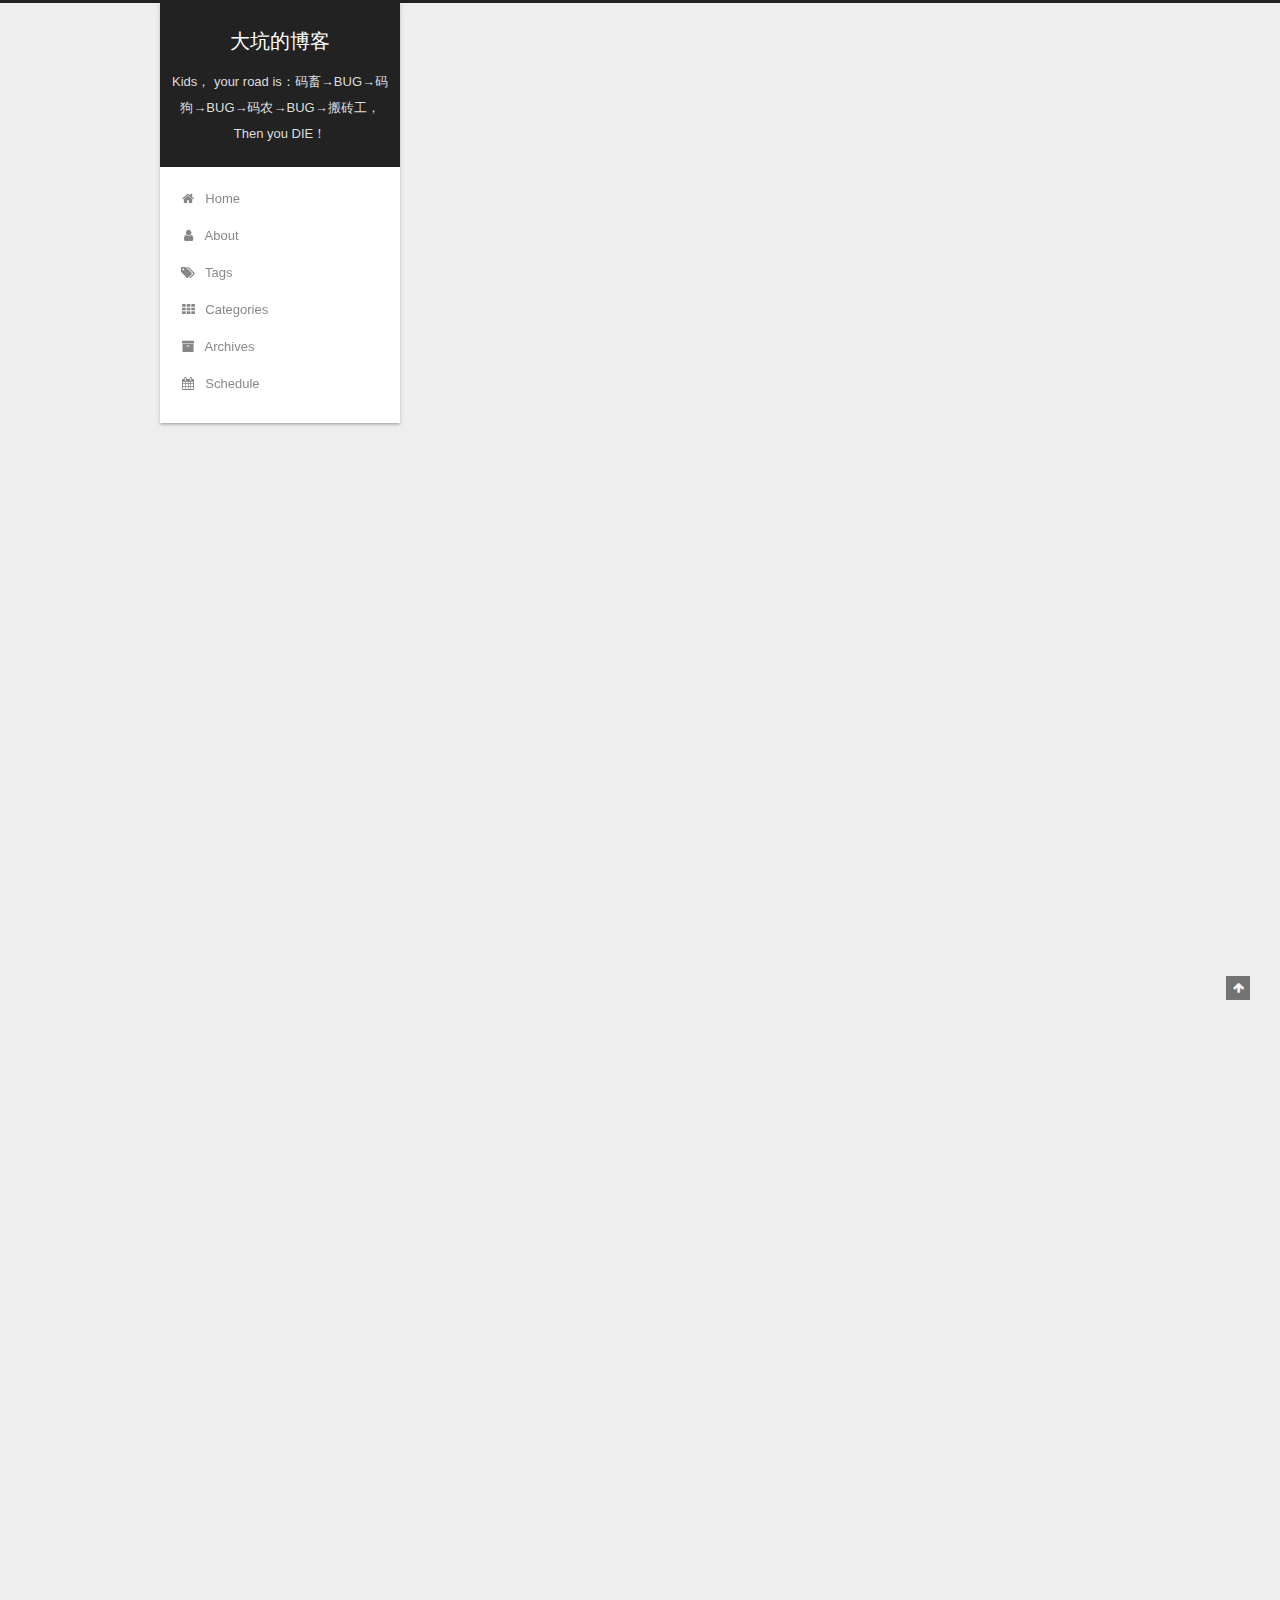
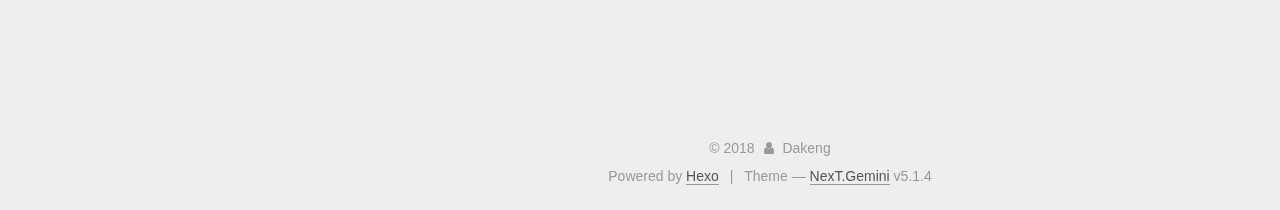
==== index.html @ b3344faf "Site updated: 2018-06-11 11:23:51" ====
<!DOCTYPE html>



  


<html class="theme-next gemini use-motion" lang="Dingxing方言">
<head>
  <meta charset="UTF-8"/>
<meta http-equiv="X-UA-Compatible" content="IE=edge" />
<meta name="viewport" content="width=device-width, initial-scale=1, maximum-scale=1"/>
<meta name="theme-color" content="#222">









<meta http-equiv="Cache-Control" content="no-transform" />
<meta http-equiv="Cache-Control" content="no-siteapp" />
















  
  
  <link href="/lib/fancybox/source/jquery.fancybox.css?v=2.1.5" rel="stylesheet" type="text/css" />







<link href="/lib/font-awesome/css/font-awesome.min.css?v=4.6.2" rel="stylesheet" type="text/css" />

<link href="/css/main.css?v=5.1.4" rel="stylesheet" type="text/css" />


  <link rel="apple-touch-icon" sizes="180x180" href="/images/apple-touch-icon-next.png?v=5.1.4">


  <link rel="icon" type="image/png" sizes="32x32" href="/images/favicon-32x32-next.png?v=5.1.4">


  <link rel="icon" type="image/png" sizes="16x16" href="/images/favicon-16x16-next.png?v=5.1.4">


  <link rel="mask-icon" href="/images/logo.svg?v=5.1.4" color="#222">





  <meta name="keywords" content="Hexo, NexT" />










<meta name="keywords" content="MA→码">
<meta property="og:type" content="website">
<meta property="og:title" content="大坑的博客">
<meta property="og:url" content="http://yoursite.com/index.html">
<meta property="og:site_name" content="大坑的博客">
<meta property="og:locale" content="Dingxing方言">
<meta name="twitter:card" content="summary">
<meta name="twitter:title" content="大坑的博客">



<script type="text/javascript" id="hexo.configurations">
  var NexT = window.NexT || {};
  var CONFIG = {
    root: '/',
    scheme: 'Gemini',
    version: '5.1.4',
    sidebar: {"position":"left","display":"post","offset":12,"b2t":false,"scrollpercent":false,"onmobile":false},
    fancybox: true,
    tabs: true,
    motion: {"enable":true,"async":false,"transition":{"post_block":"fadeIn","post_header":"slideDownIn","post_body":"slideDownIn","coll_header":"slideLeftIn","sidebar":"slideUpIn"}},
    duoshuo: {
      userId: '0',
      author: 'Author'
    },
    algolia: {
      applicationID: '',
      apiKey: '',
      indexName: '',
      hits: {"per_page":10},
      labels: {"input_placeholder":"Search for Posts","hits_empty":"We didn't find any results for the search: ${query}","hits_stats":"${hits} results found in ${time} ms"}
    }
  };
</script>



  <link rel="canonical" href="http://yoursite.com/"/>





  <title>大坑的博客</title>
  








</head>

<body itemscope itemtype="http://schema.org/WebPage" lang="Dingxing方言">

  
  
    
  

  <div class="container sidebar-position-left 
  page-home">
    <div class="headband"></div>

    <header id="header" class="header" itemscope itemtype="http://schema.org/WPHeader">
      <div class="header-inner"><div class="site-brand-wrapper">
  <div class="site-meta ">
    

    <div class="custom-logo-site-title">
      <a href="/"  class="brand" rel="start">
        <span class="logo-line-before"><i></i></span>
        <span class="site-title">大坑的博客</span>
        <span class="logo-line-after"><i></i></span>
      </a>
    </div>
      
        <p class="site-subtitle">Kids， your road is：码畜→BUG→码狗→BUG→码农→BUG→搬砖工，Then you DIE！</p>
      
  </div>

  <div class="site-nav-toggle">
    <button>
      <span class="btn-bar"></span>
      <span class="btn-bar"></span>
      <span class="btn-bar"></span>
    </button>
  </div>
</div>

<nav class="site-nav">
  

  
    <ul id="menu" class="menu">
      
        
        <li class="menu-item menu-item-home">
          <a href="/" rel="section">
            
              <i class="menu-item-icon fa fa-fw fa-home"></i> <br />
            
            Home
          </a>
        </li>
      
        
        <li class="menu-item menu-item-about">
          <a href="/about/" rel="section">
            
              <i class="menu-item-icon fa fa-fw fa-user"></i> <br />
            
            About
          </a>
        </li>
      
        
        <li class="menu-item menu-item-tags">
          <a href="/tags/" rel="section">
            
              <i class="menu-item-icon fa fa-fw fa-tags"></i> <br />
            
            Tags
          </a>
        </li>
      
        
        <li class="menu-item menu-item-categories">
          <a href="/categories/" rel="section">
            
              <i class="menu-item-icon fa fa-fw fa-th"></i> <br />
            
            Categories
          </a>
        </li>
      
        
        <li class="menu-item menu-item-archives">
          <a href="/archives/" rel="section">
            
              <i class="menu-item-icon fa fa-fw fa-archive"></i> <br />
            
            Archives
          </a>
        </li>
      
        
        <li class="menu-item menu-item-schedule">
          <a href="/schedule/" rel="section">
            
              <i class="menu-item-icon fa fa-fw fa-calendar"></i> <br />
            
            Schedule
          </a>
        </li>
      

      
    </ul>
  

  
</nav>



 </div>
    </header>

    <main id="main" class="main">
      <div class="main-inner">
        <div class="content-wrap">
          <div id="content" class="content">
            
  <section id="posts" class="posts-expand">
    
      

  

  
  
  

  <article class="post post-type-normal" itemscope itemtype="http://schema.org/Article">
  
  
  
  <div class="post-block">
    <link itemprop="mainEntityOfPage" href="http://yoursite.com/2018/06/05/病原体微生物流程–v1版本：kraken-kaiju (1)/">

    <span hidden itemprop="author" itemscope itemtype="http://schema.org/Person">
      <meta itemprop="name" content="Dakeng">
      <meta itemprop="description" content="">
      <meta itemprop="image" content="/images/logo-header.png">
    </span>

    <span hidden itemprop="publisher" itemscope itemtype="http://schema.org/Organization">
      <meta itemprop="name" content="大坑的博客">
    </span>

    
      <header class="post-header">

        
        
          <h1 class="post-title" itemprop="name headline">
                
                <a class="post-title-link" href="/2018/06/05/病原体微生物流程–v1版本：kraken-kaiju (1)/" itemprop="url">Test</a></h1>
        

        <div class="post-meta">
          <span class="post-time">
            
              <span class="post-meta-item-icon">
                <i class="fa fa-calendar-o"></i>
              </span>
              
                <span class="post-meta-item-text">Posted on</span>
              
              <time title="Post created" itemprop="dateCreated datePublished" datetime="2018-06-05T14:16:17+08:00">
                2018-06-05
              </time>
            

            

            
          </span>

          

          
            
          

          
          

          

          

          

        </div>
      </header>
    

    
    
    
    <div class="post-body" itemprop="articleBody">

      
      

      
        
          
            <h1 id="病原体微生物流程–v1版本：kraken-kaiju"><a href="#病原体微生物流程–v1版本：kraken-kaiju" class="headerlink" title="病原体微生物流程–v1版本：kraken-kaiju"></a>病原体微生物流程–v1版本：kraken-kaiju</h1><p>@(流程)[病原体|微生物|]</p>
<h3 id="流程介绍"><a href="#流程介绍" class="headerlink" title="流程介绍"></a>流程介绍</h3><blockquote>
<p>病原体微生物检测： 该流程分析脑脊液宏基因组样本，鉴定其中病原体，该病原体可能为：病毒、细菌、真菌、寄生虫。鉴定过程主要利用kraken 与 kaiju两个软件，本流程基于liuyan推荐的文章搭建：Oxford Screening CSF and Respiratory samples (‘OSCAR’): results of a pilot study to screen clinical samples from a diagnostic microbiology laboratory for viruses using Illumina next generation sequencing（<a href="https://link.springer.com/article/10.1186%2Fs13104-018-3234-8）" target="_blank" rel="noopener">https://link.springer.com/article/10.1186%2Fs13104-018-3234-8）</a></p>
</blockquote>
<ul>
<li><strong>数据库简介</strong> ：数据库简介；</li>
<li><strong>Step1 -QC</strong> ：去除低质量数据，剔除宿主–人类reads，并统计；</li>
<li><strong>Step2 -Classify</strong> ：利用kraken与kaiju将测序reads比对到数据库； </li>
<li><strong>其它</strong>：metaphlan2，megablast、Surpi_tm</li>
</ul>
<hr>
<h4 id="一、数据库简介"><a href="#一、数据库简介" class="headerlink" title="一、数据库简介"></a>一、数据库简介</h4><blockquote>
<p>鉴定病原体过程利用kraken与kaiju两个工具。<br><strong><em>kraken</em></strong>为DNA序列的鉴定工具（<a href="http://ccb.jhu.edu/software/kraken/MANUAL.html#introduction）其利用的数据库为微生物基因组，所有参考基因组都来自NCBI" target="_blank" rel="noopener">http://ccb.jhu.edu/software/kraken/MANUAL.html#introduction）其利用的数据库为微生物基因组，所有参考基因组都来自NCBI</a> reference 数据库，地址为：<a href="ftp://ftp.ncbi.nlm.nih.gov/genomes/refseq/，包括" target="_blank" rel="noopener">ftp://ftp.ncbi.nlm.nih.gov/genomes/refseq/，包括</a></p>
<ul>
<li><strong>Bacteria</strong>：113597种，路径：/Bioinfo/Database/Pathogen_reference/Reference_genome_fasta/Bacteria/</li>
<li><strong>Virus</strong>：7564种，路径/Bioinfo/Database/Pathogen_reference/Reference_genome_fasta/Virus</li>
<li><strong>Funji</strong> 254种，路径/Bioinfo/Database/Pathogen_reference/Reference_genome_fasta/Funji</li>
<li><strong>Archaea</strong> 707种，路径/Bioinfo/Database/Pathogen_reference/Reference_genome_fasta/Archaea</li>
<li><strong>Parasite</strong> 11种，只下载了文献中提到的寄生虫 /Bioinfo/Database/Pathogen_reference/Reference_genome_fasta/Parasite </li>
</ul>
</blockquote>
<blockquote>
<p><strong><em>Kaiju</em></strong>为蛋白质序列的鉴定工具（<a href="http://kaiju.binf.ku.dk/），该工具所用的数据库是可选择的：Kaiju" target="_blank" rel="noopener">http://kaiju.binf.ku.dk/），该工具所用的数据库是可选择的：Kaiju</a> can use either the set of available complete genomes from NCBI RefSeq or the microbial subset of the NCBI BLAST non-redundant protein database nr, optionally also including fungi and microbial eukaryotes，目前使用的是NCBI BLAST nr +euk103M protein sequences from nr: Bacteria, Archaea, Viruses, Fungi and microbial eukaryotes. </p>
<ul>
<li><strong>路径</strong> /Bioinfo/Database/Pathogen_reference/Kaiju_download_database/</li>
</ul>
</blockquote>
<p>####二、Step1 </p>
<blockquote>
<p>Step1，主要为QC过程，首先利用fastqc、trimmomatic去除低质量reads；然后利用Soapalign或bwa将reads比对到hg19基因组上，最后对质控过程进行统计，生成统计文件*.log，目前集成脚本Step_Qc_v0.py，该脚本路径：/Bioinfo/MDDRD2/PMO/jianglk/Pathogen_pipeline/Pipeline_kraken_kaiju/Step_1_Qc/Steq_Qc_v0.py，其中soap和bwa两个比对软件（将reads比对到hg19）是可选的。<br><figure class="highlight python"><table><tr><td class="gutter"><pre><span class="line">1</span><br><span class="line">2</span><br><span class="line">3</span><br><span class="line">4</span><br><span class="line">5</span><br><span class="line">6</span><br><span class="line">7</span><br><span class="line">8</span><br><span class="line">9</span><br><span class="line">10</span><br><span class="line">11</span><br><span class="line">12</span><br><span class="line">13</span><br><span class="line">14</span><br><span class="line">15</span><br><span class="line">16</span><br><span class="line">17</span><br><span class="line">18</span><br><span class="line">19</span><br><span class="line">20</span><br><span class="line">21</span><br><span class="line">22</span><br></pre></td><td class="code"><pre><span class="line">$ python3 Steq_Qc_v0.py -h</span><br><span class="line">usage: Steq_Qc_v0.py [-h] --name NAME --adapter ADAPTER --fastq1 FASTQ1</span><br><span class="line">                     --fastq2 FASTQ2 --outdir OUTDIR --statlog STATLOG</span><br><span class="line">                     --software SOFTWARE</span><br><span class="line"></span><br><span class="line">***Pathogen Analysis Step one --QC***</span><br><span class="line"></span><br><span class="line">optional arguments:</span><br><span class="line">  -h, --help            show this help message <span class="keyword">and</span> exit</span><br><span class="line">  --name NAME, -n NAME  样本名称</span><br><span class="line">  --adapter ADAPTER, -a ADAPTER</span><br><span class="line">                        adapter file</span><br><span class="line">  --fastq1 FASTQ1, -f1 FASTQ1</span><br><span class="line">                        测序数据 fastq1</span><br><span class="line">  --fastq2 FASTQ2, -f2 FASTQ2</span><br><span class="line">                        测序数据 fastq2</span><br><span class="line">  --outdir OUTDIR, -o OUTDIR</span><br><span class="line">                        Qc directory</span><br><span class="line">  --statlog STATLOG, -l STATLOG</span><br><span class="line">                        统计log文件</span><br><span class="line">  --software SOFTWARE, -s SOFTWARE</span><br><span class="line">                        使用bwa 或者 soap，此处输入bwa或者soap</span><br></pre></td></tr></table></figure></p>
</blockquote>
<ul>
<li><strong>bwa 与 soap</strong><blockquote>
<p>目前质控过程中reads 比对hg19的软件是可选的，soap 或者 bwa，两个软件比对结果差异还是挺大的。之后会利用RNA-seq流程验证确定哪个软件更好。</p>
</blockquote>
</li>
</ul>
<figure class="highlight plain"><table><tr><td class="gutter"><pre><span class="line">1</span><br><span class="line">2</span><br><span class="line">3</span><br><span class="line">4</span><br><span class="line">5</span><br><span class="line">6</span><br><span class="line">7</span><br><span class="line">8</span><br><span class="line">9</span><br><span class="line">10</span><br><span class="line">11</span><br><span class="line">12</span><br><span class="line">13</span><br></pre></td><td class="code"><pre><span class="line">BWA</span><br><span class="line">Raw_data_size_fq1	770.18Mb</span><br><span class="line">Raw_data_size_fq2	770.18Mb</span><br><span class="line">Raw_data_reads_fastq1	10034692</span><br><span class="line">Raw_data_reads_fastq2	10034692</span><br><span class="line">Clean_data_reads_fastq1	3344744</span><br><span class="line">Clean_data_reads_fastq2	3344744</span><br><span class="line">Host_reads_fastq1	1065157</span><br><span class="line">Host_reads_fastq2	1062622</span><br><span class="line">Used_reads_fastq1	2279587</span><br><span class="line">Used_reads_fastq2	2282122</span><br><span class="line">Used_ratio_fastq1	0.2271705997553288</span><br><span class="line">Used_ratio_fastq2	0.2274232233535419</span><br></pre></td></tr></table></figure>
<figure class="highlight plain"><table><tr><td class="gutter"><pre><span class="line">1</span><br><span class="line">2</span><br><span class="line">3</span><br><span class="line">4</span><br><span class="line">5</span><br><span class="line">6</span><br><span class="line">7</span><br><span class="line">8</span><br><span class="line">9</span><br><span class="line">10</span><br><span class="line">11</span><br><span class="line">12</span><br><span class="line">13</span><br></pre></td><td class="code"><pre><span class="line">Soap</span><br><span class="line">Raw_data_size_fq1	770.18Mb</span><br><span class="line">Raw_data_size_fq2	770.18Mb</span><br><span class="line">Raw_data_reads_fastq1	10034692</span><br><span class="line">Raw_data_reads_fastq2	10034692</span><br><span class="line">Clean_data_reads_fastq1	3344744</span><br><span class="line">Clean_data_reads_fastq2	3344744</span><br><span class="line">Host_reads_fastq1	357962</span><br><span class="line">Host_reads_fastq2	347512</span><br><span class="line">Used_reads_fastq1	2986782</span><br><span class="line">Used_reads_fastq2	2997232</span><br><span class="line">Used_ratio_fastq1	0.29764560785722</span><br><span class="line">Used_ratio_fastq2	0.29868699507668</span><br></pre></td></tr></table></figure>
<p>####二、Step2</p>
<blockquote>
<p>Step2，病原体鉴定过程，利用kraken 与 kaiju 两个工具，目前集成脚本Step_kraken_kaiju.py，该脚本路径：/Bioinfo/MDDRD2/PMO/jianglk/Pathogen_pipeline/Pipeline_kraken_kaiju/Step_2_kraken_kaiju/Step_kraken_kaiju.py，需要输入的是Step1中过滤低质量、宿主reads之后的 clean reads，目前测试结果可参照：<br>/Bioinfo/MDDRD2/PMO/jianglk/Pathogen_pipeline/Pipeline_kraken_kaiju/Step_2_kraken_kaiju/classify_report.txt</p>
</blockquote>
<blockquote>
<p>-<strong>注意</strong> 因服务器内存原因，目前kraken使用数据库只占总数据库的1/3，造成该流程鉴定结果不准确，因此目前流程没有测试意义。</p>
</blockquote>
<figure class="highlight python"><table><tr><td class="gutter"><pre><span class="line">1</span><br><span class="line">2</span><br><span class="line">3</span><br><span class="line">4</span><br><span class="line">5</span><br><span class="line">6</span><br><span class="line">7</span><br><span class="line">8</span><br><span class="line">9</span><br><span class="line">10</span><br><span class="line">11</span><br><span class="line">12</span><br><span class="line">13</span><br><span class="line">14</span><br><span class="line">15</span><br><span class="line">16</span><br><span class="line">17</span><br><span class="line">18</span><br></pre></td><td class="code"><pre><span class="line">$ python3 Step_kraken_kaiju.py -h</span><br><span class="line">usage: Step_kraken_kaiju.py [-h] --fastq1 FASTQ1 --fastq2 FASTQ2</span><br><span class="line">                            --kraken_database KRAKEN_DATABASE --name NAME</span><br><span class="line">                            --outdir OUTDIR</span><br><span class="line"></span><br><span class="line">***Use kraken <span class="keyword">and</span> kaiju to identify reads !***</span><br><span class="line"></span><br><span class="line">optional arguments:</span><br><span class="line">  -h, --help            show this help message <span class="keyword">and</span> exit</span><br><span class="line">  --fastq1 FASTQ1, -fq1 FASTQ1</span><br><span class="line">                        clean fastq1 reads</span><br><span class="line">  --fastq2 FASTQ2, -fq2 FASTQ2</span><br><span class="line">                        clean fastq2 reads</span><br><span class="line">  --kraken_database KRAKEN_DATABASE, -kd KRAKEN_DATABASE</span><br><span class="line">                        Kraken database</span><br><span class="line">  --name NAME, -n NAME  sample name</span><br><span class="line">  --outdir OUTDIR, -o OUTDIR</span><br><span class="line">                        runout dirctory</span><br></pre></td></tr></table></figure>
<p>####三、其它</p>
<blockquote>
<p><strong>测试样本</strong>：目前三个测试样本为脑炎患者脑脊液RNA测序样本，来自文献：Identification of Viruses in Cases of Pediatric Acute Encephalitis and Encephalopathy Using Next-Generation Sequencing</p>
</blockquote>
<blockquote>
<ul>
<li><strong>Metaphan2</strong>  一种微生物鉴定工具，应用于人类微生物组计划，用于物种鉴定，肠道、皮肤、阴道等等，医学应用未见报道。该工具的分析结果见： /Bioinfo/MDDRD2/PMO/jianglk/Pathogen_pipeline/Analysis/metaphlan2</li>
</ul>
</blockquote>
<blockquote>
<ul>
<li><strong>megablast</strong>  略，还未分析</li>
</ul>
</blockquote>
<blockquote>
<ul>
<li><strong>Surpi_tm</strong>   略，因服务器配置不能达到分析要求，也尚未分析</li>
</ul>
</blockquote>

          
        
      
    </div>
    
    
    

    

    

    

    <footer class="post-footer">
      

      

      

      
      
        <div class="post-eof"></div>
      
    </footer>
  </div>
  
  
  
  </article>


    
      

  

  
  
  

  <article class="post post-type-normal" itemscope itemtype="http://schema.org/Article">
  
  
  
  <div class="post-block">
    <link itemprop="mainEntityOfPage" href="http://yoursite.com/2018/06/05/hello-world/">

    <span hidden itemprop="author" itemscope itemtype="http://schema.org/Person">
      <meta itemprop="name" content="Dakeng">
      <meta itemprop="description" content="">
      <meta itemprop="image" content="/images/logo-header.png">
    </span>

    <span hidden itemprop="publisher" itemscope itemtype="http://schema.org/Organization">
      <meta itemprop="name" content="大坑的博客">
    </span>

    
      <header class="post-header">

        
        
          <h1 class="post-title" itemprop="name headline">
                
                <a class="post-title-link" href="/2018/06/05/hello-world/" itemprop="url">Hello World</a></h1>
        

        <div class="post-meta">
          <span class="post-time">
            
              <span class="post-meta-item-icon">
                <i class="fa fa-calendar-o"></i>
              </span>
              
                <span class="post-meta-item-text">Posted on</span>
              
              <time title="Post created" itemprop="dateCreated datePublished" datetime="2018-06-05T13:36:00+08:00">
                2018-06-05
              </time>
            

            

            
          </span>

          

          
            
          

          
          

          

          

          

        </div>
      </header>
    

    
    
    
    <div class="post-body" itemprop="articleBody">

      
      

      
        
          
            <p>Welcome to <a href="https://hexo.io/" target="_blank" rel="noopener">Hexo</a>! This is your very first post. Check <a href="https://hexo.io/docs/" target="_blank" rel="noopener">documentation</a> for more info. If you get any problems when using Hexo, you can find the answer in <a href="https://hexo.io/docs/troubleshooting.html" target="_blank" rel="noopener">troubleshooting</a> or you can ask me on <a href="https://github.com/hexojs/hexo/issues" target="_blank" rel="noopener">GitHub</a>.</p>
<h2 id="Quick-Start"><a href="#Quick-Start" class="headerlink" title="Quick Start"></a>Quick Start</h2><h3 id="Create-a-new-post"><a href="#Create-a-new-post" class="headerlink" title="Create a new post"></a>Create a new post</h3><figure class="highlight bash"><table><tr><td class="gutter"><pre><span class="line">1</span><br></pre></td><td class="code"><pre><span class="line">$ hexo new <span class="string">"My New Post"</span></span><br></pre></td></tr></table></figure>
<p>More info: <a href="https://hexo.io/docs/writing.html" target="_blank" rel="noopener">Writing</a></p>
<h3 id="Run-server"><a href="#Run-server" class="headerlink" title="Run server"></a>Run server</h3><figure class="highlight bash"><table><tr><td class="gutter"><pre><span class="line">1</span><br></pre></td><td class="code"><pre><span class="line">$ hexo server</span><br></pre></td></tr></table></figure>
<p>More info: <a href="https://hexo.io/docs/server.html" target="_blank" rel="noopener">Server</a></p>
<h3 id="Generate-static-files"><a href="#Generate-static-files" class="headerlink" title="Generate static files"></a>Generate static files</h3><figure class="highlight bash"><table><tr><td class="gutter"><pre><span class="line">1</span><br></pre></td><td class="code"><pre><span class="line">$ hexo generate</span><br></pre></td></tr></table></figure>
<p>More info: <a href="https://hexo.io/docs/generating.html" target="_blank" rel="noopener">Generating</a></p>
<h3 id="Deploy-to-remote-sites"><a href="#Deploy-to-remote-sites" class="headerlink" title="Deploy to remote sites"></a>Deploy to remote sites</h3><figure class="highlight bash"><table><tr><td class="gutter"><pre><span class="line">1</span><br></pre></td><td class="code"><pre><span class="line">$ hexo deploy</span><br></pre></td></tr></table></figure>
<p>More info: <a href="https://hexo.io/docs/deployment.html" target="_blank" rel="noopener">Deployment</a></p>

          
        
      
    </div>
    
    
    

    

    

    

    <footer class="post-footer">
      

      

      

      
      
        <div class="post-eof"></div>
      
    </footer>
  </div>
  
  
  
  </article>


    
  </section>

  


          </div>
          


          

        </div>
        
          
  
  <div class="sidebar-toggle">
    <div class="sidebar-toggle-line-wrap">
      <span class="sidebar-toggle-line sidebar-toggle-line-first"></span>
      <span class="sidebar-toggle-line sidebar-toggle-line-middle"></span>
      <span class="sidebar-toggle-line sidebar-toggle-line-last"></span>
    </div>
  </div>

  <aside id="sidebar" class="sidebar">
    
    <div class="sidebar-inner">

      

      

      <section class="site-overview-wrap sidebar-panel sidebar-panel-active">
        <div class="site-overview">
          <div class="site-author motion-element" itemprop="author" itemscope itemtype="http://schema.org/Person">
            
              <img class="site-author-image" itemprop="image"
                src="/images/logo-header.png"
                alt="Dakeng" />
            
              <p class="site-author-name" itemprop="name">Dakeng</p>
              <p class="site-description motion-element" itemprop="description"></p>
          </div>

          <nav class="site-state motion-element">

            
              <div class="site-state-item site-state-posts">
              
                <a href="/archives/">
              
                  <span class="site-state-item-count">2</span>
                  <span class="site-state-item-name">posts</span>
                </a>
              </div>
            

            

            

          </nav>

          

          
            <div class="links-of-author motion-element">
                
                  <span class="links-of-author-item">
                    <a href="https://github.com/jianglikun/" target="_blank" title="GitHub">
                      
                        <i class="fa fa-fw fa-github"></i>GitHub</a>
                  </span>
                
                  <span class="links-of-author-item">
                    <a href="thankyoulaojiang@163.com" target="_blank" title="E-Mail">
                      
                        <i class="fa fa-fw fa-envelope"></i>E-Mail</a>
                  </span>
                
            </div>
          

          
          

          
          

          

        </div>
      </section>

      

      

    </div>
  </aside>


        
      </div>
    </main>

    <footer id="footer" class="footer">
      <div class="footer-inner">
        <div class="copyright">&copy; <span itemprop="copyrightYear">2018</span>
  <span class="with-love">
    <i class="fa fa-user"></i>
  </span>
  <span class="author" itemprop="copyrightHolder">Dakeng</span>

  
</div>


  <div class="powered-by">Powered by <a class="theme-link" target="_blank" href="https://hexo.io">Hexo</a></div>



  <span class="post-meta-divider">|</span>



  <div class="theme-info">Theme &mdash; <a class="theme-link" target="_blank" href="https://github.com/iissnan/hexo-theme-next">NexT.Gemini</a> v5.1.4</div>




        







        
      </div>
    </footer>

    
      <div class="back-to-top">
        <i class="fa fa-arrow-up"></i>
        
      </div>
    

    

  </div>

  

<script type="text/javascript">
  if (Object.prototype.toString.call(window.Promise) !== '[object Function]') {
    window.Promise = null;
  }
</script>









  












  
  
    <script type="text/javascript" src="/lib/jquery/index.js?v=2.1.3"></script>
  

  
  
    <script type="text/javascript" src="/lib/fastclick/lib/fastclick.min.js?v=1.0.6"></script>
  

  
  
    <script type="text/javascript" src="/lib/jquery_lazyload/jquery.lazyload.js?v=1.9.7"></script>
  

  
  
    <script type="text/javascript" src="/lib/velocity/velocity.min.js?v=1.2.1"></script>
  

  
  
    <script type="text/javascript" src="/lib/velocity/velocity.ui.min.js?v=1.2.1"></script>
  

  
  
    <script type="text/javascript" src="/lib/fancybox/source/jquery.fancybox.pack.js?v=2.1.5"></script>
  


  


  <script type="text/javascript" src="/js/src/utils.js?v=5.1.4"></script>

  <script type="text/javascript" src="/js/src/motion.js?v=5.1.4"></script>



  
  


  <script type="text/javascript" src="/js/src/affix.js?v=5.1.4"></script>

  <script type="text/javascript" src="/js/src/schemes/pisces.js?v=5.1.4"></script>



  

  


  <script type="text/javascript" src="/js/src/bootstrap.js?v=5.1.4"></script>



  


  




	





  





  







<!-- LOCAL: You can save these files to your site and update links -->
    
        
        <link rel="stylesheet" href="https://aimingoo.github.io/gitmint/style/default.css">
        <script src="https://aimingoo.github.io/gitmint/dist/gitmint.browser.js"></script>
    
<!-- END LOCAL -->

    

    







  





  

  

  

  
  

  

  

  

</body>
</html>
---- css/main.css ----
/* normalize.css v3.0.2 | MIT License | git.io/normalize */
html {
  font-family: sans-serif; /* 1 */
  -ms-text-size-adjust: 100%; /* 2 */
  -webkit-text-size-adjust: 100%; /* 2 */
}
body {
  margin: 0;
}
article,
aside,
details,
figcaption,
figure,
footer,
header,
hgroup,
main,
menu,
nav,
section,
summary {
  display: block;
}
audio,
canvas,
progress,
video {
  display: inline-block; /* 1 */
  vertical-align: baseline; /* 2 */
}
audio:not([controls]) {
  display: none;
  height: 0;
}
[hidden],
template {
  display: none;
}
a {
  background-color: transparent;
}
a:active,
a:hover {
  outline: 0;
}
abbr[title] {
  border-bottom: 1px dotted;
}
b,
strong {
  font-weight: bold;
}
dfn {
  font-style: italic;
}
h1 {
  font-size: 2em;
  margin: 0.67em 0;
}
mark {
  background: #ff0;
  color: #000;
}
small {
  font-size: 80%;
}
sub,
sup {
  font-size: 75%;
  line-height: 0;
  position: relative;
  vertical-align: baseline;
}
sup {
  top: -0.5em;
}
sub {
  bottom: -0.25em;
}
img {
  border: 0;
}
svg:not(:root) {
  overflow: hidden;
}
figure {
  margin: 1em 40px;
}
hr {
  -moz-box-sizing: content-box;
  box-sizing: content-box;
  height: 0;
}
pre {
  overflow: auto;
}
code,
kbd,
pre,
samp {
  font-family: monospace, monospace;
  font-size: 1em;
}
button,
input,
optgroup,
select,
textarea {
  color: inherit; /* 1 */
  font: inherit; /* 2 */
  margin: 0; /* 3 */
}
button {
  overflow: visible;
}
button,
select {
  text-transform: none;
}
button,
html input[type="button"],
input[type="reset"],
input[type="submit"] {
  -webkit-appearance: button; /* 2 */
  cursor: pointer; /* 3 */
}
button[disabled],
html input[disabled] {
  cursor: default;
}
button::-moz-focus-inner,
input::-moz-focus-inner {
  border: 0;
  padding: 0;
}
input {
  line-height: normal;
}
input[type="checkbox"],
input[type="radio"] {
  box-sizing: border-box; /* 1 */
  padding: 0; /* 2 */
}
input[type="number"]::-webkit-inner-spin-button,
input[type="number"]::-webkit-outer-spin-button {
  height: auto;
}
input[type="search"] {
  -webkit-appearance: textfield; /* 1 */
  -moz-box-sizing: content-box;
  -webkit-box-sizing: content-box; /* 2 */
  box-sizing: content-box;
}
input[type="search"]::-webkit-search-cancel-button,
input[type="search"]::-webkit-search-decoration {
  -webkit-appearance: none;
}
fieldset {
  border: 1px solid #c0c0c0;
  margin: 0 2px;
  padding: 0.35em 0.625em 0.75em;
}
legend {
  border: 0; /* 1 */
  padding: 0; /* 2 */
}
textarea {
  overflow: auto;
}
optgroup {
  font-weight: bold;
}
table {
  border-collapse: collapse;
  border-spacing: 0;
}
td,
th {
  padding: 0;
}
::selection {
  background: #262a30;
  color: #fff;
}
body {
  position: relative;
  font-family: 'Lato', "PingFang SC", "Microsoft YaHei", sans-serif;
  font-size: 14px;
  line-height: 2;
  color: #555;
  background: #eee;
}
@media (max-width: 767px) {
  body {
    padding-right: 0 !important;
  }
}
@media (min-width: 768px) and (max-width: 991px) {
  body {
    padding-right: 0 !important;
  }
}
@media (min-width: 1600px) {
  body {
    font-size: 16px;
  }
}
h1,
h2,
h3,
h4,
h5,
h6 {
  margin: 0;
  padding: 0;
  font-weight: bold;
  line-height: 1.5;
  font-family: 'Lato', "PingFang SC", "Microsoft YaHei", sans-serif;
}
h2,
h3,
h4,
h5,
h6 {
  margin: 20px 0 15px;
}
h1 {
  font-size: 22px;
}
@media (max-width: 767px) {
  h1 {
    font-size: 18px;
  }
}
h2 {
  font-size: 20px;
}
@media (max-width: 767px) {
  h2 {
    font-size: 16px;
  }
}
h3 {
  font-size: 18px;
}
@media (max-width: 767px) {
  h3 {
    font-size: 14px;
  }
}
h4 {
  font-size: 16px;
}
@media (max-width: 767px) {
  h4 {
    font-size: 12px;
  }
}
h5 {
  font-size: 14px;
}
@media (max-width: 767px) {
  h5 {
    font-size: 10px;
  }
}
h6 {
  font-size: 12px;
}
@media (max-width: 767px) {
  h6 {
    font-size: 8px;
  }
}
p {
  margin: 0 0 20px 0;
}
a {
  color: #555;
  text-decoration: none;
  outline: none;
  border-bottom: 1px solid #999;
  word-wrap: break-word;
}
a:hover {
  color: #222;
  border-bottom-color: #222;
}
blockquote {
  margin: 0;
  padding: 0;
}
img {
  display: block;
  margin: auto;
  max-width: 100%;
  height: auto;
}
hr {
  margin: 40px 0;
  height: 3px;
  border: none;
  background-color: #ddd;
  background-image: repeating-linear-gradient(-45deg, #fff, #fff 4px, transparent 4px, transparent 8px);
}
blockquote {
  padding: 0 15px;
  color: #666;
  border-left: 4px solid #ddd;
}
blockquote cite::before {
  content: "-";
  padding: 0 5px;
}
dt {
  font-weight: 700;
}
dd {
  margin: 0;
  padding: 0;
}
kbd {
  border: 1px solid #ccc;
  border-radius: 0.2em;
  box-shadow: 0.1em 0.1em 0.2em rgba(0,0,0,0.1);
  background-color: #f9f9f9;
  font-family: inherit;
  background-image: -webkit-linear-gradient(top, #eee, #fff, #eee);
  padding: 0.1em 0.3em;
  white-space: nowrap;
}
.text-left {
  text-align: left;
}
.text-center {
  text-align: center;
}
.text-right {
  text-align: right;
}
.text-justify {
  text-align: justify;
}
.text-nowrap {
  white-space: nowrap;
}
.text-lowercase {
  text-transform: lowercase;
}
.text-uppercase {
  text-transform: uppercase;
}
.text-capitalize {
  text-transform: capitalize;
}
.center-block {
  display: block;
  margin-left: auto;
  margin-right: auto;
}
.clearfix:before,
.clearfix:after {
  content: " ";
  display: table;
}
.clearfix:after {
  clear: both;
}
.pullquote {
  width: 45%;
}
.pullquote.left {
  float: left;
  margin-left: 5px;
  margin-right: 10px;
}
.pullquote.right {
  float: right;
  margin-left: 10px;
  margin-right: 5px;
}
.affix.affix.affix {
  position: fixed;
}
.translation {
  margin-top: -20px;
  font-size: 14px;
  color: #999;
}
.scrollbar-measure {
  width: 100px;
  height: 100px;
  overflow: scroll;
  position: absolute;
  top: -9999px;
}
.use-motion .motion-element {
  opacity: 0;
}
table {
  margin: 20px 0;
  width: 100%;
  border-collapse: collapse;
  border-spacing: 0;
  border: 1px solid #ddd;
  font-size: 14px;
  table-layout: fixed;
  word-wrap: break-all;
}
table>tbody>tr:nth-of-type(odd) {
  background-color: #f9f9f9;
}
table>tbody>tr:hover {
  background-color: #f5f5f5;
}
caption,
th,
td {
  padding: 8px;
  text-align: left;
  vertical-align: middle;
  font-weight: normal;
}
th,
td {
  border-bottom: 3px solid #ddd;
  border-right: 1px solid #eee;
}
th {
  padding-bottom: 10px;
  font-weight: 700;
}
td {
  border-bottom-width: 1px;
}
html,
body {
  height: 100%;
}
.container {
  position: relative;
  min-height: 100%;
}
.header-inner {
  margin: 0 auto;
  padding: 100px 0 70px;
  width: calc(100% - 252px);
}
@media (min-width: 1600px) {
  .container .header-inner {
    width: 900px;
  }
}
.main {
  padding-bottom: 150px;
}
.main-inner {
  margin: 0 auto;
  width: calc(100% - 252px);
}
@media (min-width: 1600px) {
  .container .main-inner {
    width: 900px;
  }
}
.footer {
  position: absolute;
  left: 0;
  bottom: 0;
  width: 100%;
  min-height: 50px;
}
.footer-inner {
  box-sizing: border-box;
  margin: 20px auto;
  width: calc(100% - 252px);
}
@media (min-width: 1600px) {
  .container .footer-inner {
    width: 900px;
  }
}
pre,
.highlight {
  overflow: auto;
  margin: 20px 0;
  padding: 0;
  font-size: 13px;
  color: #c5c8c6;
  background: #1d1f21;
  line-height: 1.6;
}
pre,
code {
  font-family: consolas, Menlo, "PingFang SC", "Microsoft YaHei", monospace;
}
code {
  padding: 2px 4px;
  word-wrap: break-word;
  color: #555;
  background: #eee;
  border-radius: 3px;
  font-size: 13px;
}
pre {
  padding: 10px;
}
pre code {
  padding: 0;
  color: #c5c8c6;
  background: none;
  text-shadow: none;
}
.highlight {
  border-radius: 1px;
}
.highlight pre {
  border: none;
  margin: 0;
  padding: 10px 0;
}
.highlight table {
  margin: 0;
  width: auto;
  border: none;
}
.highlight td {
  border: none;
  padding: 0;
}
.highlight figcaption {
  font-size: 1em;
  color: #c5c8c6;
  line-height: 1em;
  margin-bottom: 1em;
}
.highlight figcaption:before,
.highlight figcaption:after {
  content: " ";
  display: table;
}
.highlight figcaption:after {
  clear: both;
}
.highlight figcaption a {
  float: right;
  color: #c5c8c6;
}
.highlight figcaption a:hover {
  border-bottom-color: #c5c8c6;
}
.highlight .gutter pre {
  padding-left: 10px;
  padding-right: 10px;
  color: #888f96;
  text-align: right;
  background-color: #000;
}
.highlight .code pre {
  width: 100%;
  padding-left: 10px;
  padding-right: 10px;
  background-color: #1d1f21;
}
.highlight .line {
  height: 20px;
}
.gutter {
  -webkit-user-select: none;
  -moz-user-select: none;
  -ms-user-select: none;
  user-select: none;
}
.gist table {
  width: auto;
}
.gist table td {
  border: none;
}
pre .deletion {
  background: #008000;
}
pre .addition {
  background: #800000;
}
pre .meta {
  color: #b294bb;
}
pre .comment {
  color: #969896;
}
pre .variable,
pre .attribute,
pre .tag,
pre .regexp,
pre .ruby .constant,
pre .xml .tag .title,
pre .xml .pi,
pre .xml .doctype,
pre .html .doctype,
pre .css .id,
pre .css .class,
pre .css .pseudo {
  color: #c66;
}
pre .number,
pre .preprocessor,
pre .built_in,
pre .literal,
pre .params,
pre .constant,
pre .command {
  color: #de935f;
}
pre .ruby .class .title,
pre .css .rules .attribute,
pre .string,
pre .value,
pre .inheritance,
pre .header,
pre .ruby .symbol,
pre .xml .cdata,
pre .special,
pre .number,
pre .formula {
  color: #b5bd68;
}
pre .title,
pre .css .hexcolor {
  color: #8abeb7;
}
pre .function,
pre .python .decorator,
pre .python .title,
pre .ruby .function .title,
pre .ruby .title .keyword,
pre .perl .sub,
pre .javascript .title,
pre .coffeescript .title {
  color: #81a2be;
}
pre .keyword,
pre .javascript .function {
  color: #b294bb;
}
.full-image.full-image.full-image.full-image {
  border: none;
  max-width: 100%;
  width: auto;
  margin: 20px auto 25px;
}
@media (min-width: 992px) {
  .full-image.full-image.full-image.full-image {
    max-width: none;
    width: 118%;
    margin: 0 -9%;
  }
}
.blockquote-center,
.page-home .post-type-quote blockquote,
.page-post-detail .post-type-quote blockquote {
  position: relative;
  margin: 40px 0;
  padding: 0;
  border-left: none;
  text-align: center;
}
.blockquote-center::before,
.page-home .post-type-quote blockquote::before,
.page-post-detail .post-type-quote blockquote::before,
.blockquote-center::after,
.page-home .post-type-quote blockquote::after,
.page-post-detail .post-type-quote blockquote::after {
  position: absolute;
  content: ' ';
  display: block;
  width: 100%;
  height: 24px;
  opacity: 0.2;
  background-repeat: no-repeat;
  background-position: 0 -6px;
  background-size: 22px 22px;
}
.blockquote-center::before,
.page-home .post-type-quote blockquote::before,
.page-post-detail .post-type-quote blockquote::before {
  top: -20px;
  background-image: url("../images/quote-l.svg");
  border-top: 1px solid #ccc;
}
.blockquote-center::after,
.page-home .post-type-quote blockquote::after,
.page-post-detail .post-type-quote blockquote::after {
  bottom: -20px;
  background-image: url("../images/quote-r.svg");
  border-bottom: 1px solid #ccc;
  background-position: 100% 8px;
}
.blockquote-center p,
.page-home .post-type-quote blockquote p,
.page-post-detail .post-type-quote blockquote p,
.blockquote-center div,
.page-home .post-type-quote blockquote div,
.page-post-detail .post-type-quote blockquote div {
  text-align: center;
}
.post .post-body .group-picture img {
  box-sizing: border-box;
  padding: 0 3px;
  border: none;
}
.post .group-picture-row {
  overflow: hidden;
  margin-top: 6px;
}
.post .group-picture-row:first-child {
  margin-top: 0;
}
.post .group-picture-column {
  float: left;
}
.page-post-detail .post-body .group-picture-column {
  float: none;
  margin-top: 10px;
  width: auto !important;
}
.page-post-detail .post-body .group-picture-column img {
  margin: 0 auto;
}
.page-archive .group-picture-container {
  overflow: hidden;
}
.page-archive .group-picture-row {
  float: left;
}
.page-archive .group-picture-row:first-child {
  margin-top: 6px;
}
.page-archive .group-picture-column {
  max-width: 150px;
  max-height: 150px;
}
.post-body .note {
  position: relative;
  padding: 15px;
  margin-bottom: 20px;
  border: 1px solid #eee;
  border-left-width: 5px;
  border-radius: 3px;
}
.post-body .note h2,
.post-body .note h3,
.post-body .note h4,
.post-body .note h5,
.post-body .note h6 {
  margin-top: 0;
  margin-bottom: 0;
  border-bottom: initial;
  padding-top: 0 !important;
}
.post-body .note p:first-child,
.post-body .note ul:first-child,
.post-body .note ol:first-child,
.post-body .note table:first-child,
.post-body .note pre:first-child,
.post-body .note blockquote:first-child {
  margin-top: 0;
}
.post-body .note p:last-child,
.post-body .note ul:last-child,
.post-body .note ol:last-child,
.post-body .note table:last-child,
.post-body .note pre:last-child,
.post-body .note blockquote:last-child {
  margin-bottom: 0;
}
.post-body .note.default {
  border-left-color: #777;
}
.post-body .note.default h2,
.post-body .note.default h3,
.post-body .note.default h4,
.post-body .note.default h5,
.post-body .note.default h6 {
  color: #777;
}
.post-body .note.primary {
  border-left-color: #6f42c1;
}
.post-body .note.primary h2,
.post-body .note.primary h3,
.post-body .note.primary h4,
.post-body .note.primary h5,
.post-body .note.primary h6 {
  color: #6f42c1;
}
.post-body .note.info {
  border-left-color: #428bca;
}
.post-body .note.info h2,
.post-body .note.info h3,
.post-body .note.info h4,
.post-body .note.info h5,
.post-body .note.info h6 {
  color: #428bca;
}
.post-body .note.success {
  border-left-color: #5cb85c;
}
.post-body .note.success h2,
.post-body .note.success h3,
.post-body .note.success h4,
.post-body .note.success h5,
.post-body .note.success h6 {
  color: #5cb85c;
}
.post-body .note.warning {
  border-left-color: #f0ad4e;
}
.post-body .note.warning h2,
.post-body .note.warning h3,
.post-body .note.warning h4,
.post-body .note.warning h5,
.post-body .note.warning h6 {
  color: #f0ad4e;
}
.post-body .note.danger {
  border-left-color: #d9534f;
}
.post-body .note.danger h2,
.post-body .note.danger h3,
.post-body .note.danger h4,
.post-body .note.danger h5,
.post-body .note.danger h6 {
  color: #d9534f;
}
.post-body .label {
  display: inline;
  padding: 0 2px;
  white-space: nowrap;
}
.post-body .label.default {
  background-color: #f0f0f0;
}
.post-body .label.primary {
  background-color: #efe6f7;
}
.post-body .label.info {
  background-color: #e5f2f8;
}
.post-body .label.success {
  background-color: #e7f4e9;
}
.post-body .label.warning {
  background-color: #fcf6e1;
}
.post-body .label.danger {
  background-color: #fae8eb;
}
.post-body .tabs {
  position: relative;
  display: block;
  margin-bottom: 20px;
  padding-top: 10px;
}
.post-body .tabs ul.nav-tabs {
  margin: 0;
  padding: 0;
  display: flex;
  margin-bottom: -1px;
}
@media (max-width: 413px) {
  .post-body .tabs ul.nav-tabs {
    display: block;
    margin-bottom: 5px;
  }
}
.post-body .tabs ul.nav-tabs li.tab {
  list-style-type: none !important;
  margin: 0 0.25em 0 0;
  border-top: 3px solid transparent;
  border-left: 1px solid transparent;
  border-right: 1px solid transparent;
}
@media (max-width: 413px) {
  .post-body .tabs ul.nav-tabs li.tab {
    margin: initial;
    border-top: 1px solid transparent;
    border-left: 3px solid transparent;
    border-right: 1px solid transparent;
    border-bottom: 1px solid transparent;
  }
}
.post-body .tabs ul.nav-tabs li.tab a {
  outline: 0;
  border-bottom: initial;
  display: block;
  line-height: 1.8em;
  padding: 0.25em 0.75em;
  transition-duration: 0.2s;
  transition-timing-function: ease-out;
  transition-delay: 0s;
}
.post-body .tabs ul.nav-tabs li.tab a i {
  width: 1.285714285714286em;
}
.post-body .tabs ul.nav-tabs li.tab.active {
  border-top: 3px solid #fc6423;
  border-left: 1px solid #ddd;
  border-right: 1px solid #ddd;
  background-color: #fff;
}
@media (max-width: 413px) {
  .post-body .tabs ul.nav-tabs li.tab.active {
    border-top: 1px solid #ddd;
    border-left: 3px solid #fc6423;
    border-right: 1px solid #ddd;
    border-bottom: 1px solid #ddd;
  }
}
.post-body .tabs ul.nav-tabs li.tab.active a {
  cursor: default;
  color: #555;
}
.post-body .tabs .tab-content {
  background-color: #fff;
}
.post-body .tabs .tab-content .tab-pane {
  border: 1px solid #ddd;
  padding: 20px 20px 0 20px;
}
.post-body .tabs .tab-content .tab-pane:not(.active) {
  display: none !important;
}
.post-body .tabs .tab-content .tab-pane.active {
  display: block !important;
}
.btn {
  display: inline-block;
  padding: 0 20px;
  font-size: 14px;
  color: #555;
  background: #fff;
  border: 2px solid #555;
  text-decoration: none;
  border-radius: 2px;
  transition-property: background-color;
  transition-duration: 0.2s;
  transition-timing-function: ease-in-out;
  transition-delay: 0s;
  line-height: 2;
}
.btn:hover {
  border-color: #222;
  color: #fff;
  background: #222;
}
.btn +.btn {
  margin: 0 0 8px 8px;
}
.btn .fa-fw {
  width: 1.285714285714286em;
  text-align: left;
}
.btn-bar {
  display: block;
  width: 22px;
  height: 2px;
  background: #555;
  border-radius: 1px;
}
.btn-bar+.btn-bar {
  margin-top: 4px;
}
.pagination {
  margin: 120px 0 40px;
  text-align: center;
  border-top: 1px solid #eee;
}
.page-number-basic,
.pagination .prev,
.pagination .next,
.pagination .page-number,
.pagination .space {
  display: inline-block;
  position: relative;
  top: -1px;
  margin: 0 10px;
  padding: 0 11px;
}
@media (max-width: 767px) {
  .page-number-basic,
  .pagination .prev,
  .pagination .next,
  .pagination .page-number,
  .pagination .space {
    margin: 0 5px;
  }
}
.pagination .prev,
.pagination .next,
.pagination .page-number {
  border-bottom: 0;
  border-top: 1px solid #eee;
  transition-property: border-color;
  transition-duration: 0.2s;
  transition-timing-function: ease-in-out;
  transition-delay: 0s;
}
.pagination .prev:hover,
.pagination .next:hover,
.pagination .page-number:hover {
  border-top-color: #222;
}
.pagination .space {
  padding: 0;
  margin: 0;
}
.pagination .prev {
  margin-left: 0;
}
.pagination .next {
  margin-right: 0;
}
.pagination .page-number.current {
  color: #fff;
  background: #ccc;
  border-top-color: #ccc;
}
@media (max-width: 767px) {
  .pagination {
    border-top: none;
  }
  .pagination .prev,
  .pagination .next,
  .pagination .page-number {
    margin-bottom: 10px;
    border-top: 0;
    border-bottom: 1px solid #eee;
    padding: 0 10px;
  }
  .pagination .prev:hover,
  .pagination .next:hover,
  .pagination .page-number:hover {
    border-bottom-color: #222;
  }
}
.comments {
  margin: 60px 20px 0;
}
.tag-cloud {
  text-align: center;
}
.tag-cloud a {
  display: inline-block;
  margin: 10px;
}
.back-to-top {
  box-sizing: border-box;
  position: fixed;
  bottom: -100px;
  right: 30px;
  z-index: 1050;
  padding: 0 6px;
  width: 24px;
  background: #222;
  font-size: 12px;
  opacity: 0.6;
  color: #fff;
  cursor: pointer;
  text-align: center;
  -webkit-transform: translateZ(0);
  transition-property: bottom;
  transition-duration: 0.2s;
  transition-timing-function: ease-in-out;
  transition-delay: 0s;
}
@media (min-width: 768px) and (max-width: 991px) {
  .back-to-top {
    display: none !important;
  }
}
@media (max-width: 767px) {
  .back-to-top {
    display: none !important;
  }
}
.back-to-top.back-to-top-on {
  bottom: 30px;
}
.header {
  background: transparent;
}
.header-inner {
  position: relative;
}
.headband {
  height: 3px;
  background: #222;
}
.site-meta {
  margin: 0;
  text-align: center;
}
@media (max-width: 767px) {
  .site-meta {
    text-align: center;
  }
}
.brand {
  position: relative;
  display: inline-block;
  padding: 0 40px;
  color: #fff;
  background: #222;
  border-bottom: none;
}
.brand:hover {
  color: #fff;
}
.logo {
  display: inline-block;
  margin-right: 5px;
  line-height: 36px;
  vertical-align: top;
}
.site-title {
  display: inline-block;
  vertical-align: top;
  line-height: 36px;
  font-size: 20px;
  font-weight: normal;
  font-family: 'Lato', "PingFang SC", "Microsoft YaHei", sans-serif;
}
.site-subtitle {
  margin-top: 10px;
  font-size: 13px;
  color: #ddd;
}
.use-motion .brand {
  opacity: 0;
}
.use-motion .logo,
.use-motion .site-title,
.use-motion .site-subtitle {
  opacity: 0;
  position: relative;
  top: -10px;
}
.site-nav-toggle {
  display: none;
  position: absolute;
  top: 10px;
  left: 10px;
}
@media (max-width: 767px) {
  .site-nav-toggle {
    display: block;
  }
}
.site-nav-toggle button {
  margin-top: 2px;
  padding: 9px 10px;
  background: transparent;
  border: none;
}
@media (max-width: 767px) {
  .site-nav {
    display: none;
    margin: 0 -10px;
    padding: 0 10px;
    clear: both;
    border-top: 1px solid #ddd;
  }
}
@media (min-width: 768px) and (max-width: 991px) {
  .site-nav {
    display: block !important;
  }
}
@media (min-width: 992px) {
  .site-nav {
    display: block !important;
  }
}
.menu {
  margin-top: 20px;
  padding-left: 0;
  text-align: center;
}
.menu .menu-item {
  display: inline-block;
  margin: 0 10px;
  list-style: none;
}
@media screen and (max-width: 767px) {
  .menu .menu-item {
    margin-top: 10px;
  }
}
.menu .menu-item a {
  display: block;
  font-size: 13px;
  line-height: inherit;
  border-bottom: 1px solid transparent;
  transition-property: border-color;
  transition-duration: 0.2s;
  transition-timing-function: ease-in-out;
  transition-delay: 0s;
}
.menu .menu-item a:hover,
.menu-item-active a {
  border-bottom-color: #222;
}
.menu .menu-item .fa {
  margin-right: 5px;
}
.use-motion .menu-item {
  opacity: 0;
}
.post-body {
  font-family: 'Lato', "PingFang SC", "Microsoft YaHei", sans-serif;
}
@media (max-width: 767px) {
  .post-body {
    word-break: break-word;
  }
}
.post-body .fancybox img {
  display: block !important;
  margin: 0 auto;
  cursor: pointer;
  cursor: zoom-in;
  cursor: -webkit-zoom-in;
}
.post-body .image-caption,
.post-body .figure .caption {
  margin: -20px auto 15px;
  text-align: center;
  font-size: 14px;
  color: #999;
  font-weight: bold;
  line-height: 1;
}
.post-sticky-flag {
  display: inline-block;
  font-size: 16px;
  -ms-transform: rotate(30deg);
  -webkit-transform: rotate(30deg);
  -moz-transform: rotate(30deg);
  -ms-transform: rotate(30deg);
  -o-transform: rotate(30deg);
  transform: rotate(30deg);
}
.use-motion .post-block,
.use-motion .pagination,
.use-motion .comments {
  opacity: 0;
}
.use-motion .post-header {
  opacity: 0;
}
.use-motion .post-body {
  opacity: 0;
}
.use-motion .collection-title {
  opacity: 0;
}
.posts-expand {
  padding-top: 40px;
}
@media (max-width: 767px) {
  .posts-expand {
    margin: 0 20px;
  }
  .post-body pre .gutter pre {
    padding-right: 10px;
  }
  .post-body .highlight {
    margin-left: 0px;
    margin-right: 0px;
    padding: 0;
  }
  .post-body .highlight .gutter pre {
    padding-right: 10px;
  }
}
@media (min-width: 992px) {
  .posts-expand .post-body {
    text-align: justify;
  }
}
.posts-expand .post-body h2,
.posts-expand .post-body h3,
.posts-expand .post-body h4,
.posts-expand .post-body h5,
.posts-expand .post-body h6 {
  padding-top: 10px;
}
.posts-expand .post-body h2 .header-anchor,
.posts-expand .post-body h3 .header-anchor,
.posts-expand .post-body h4 .header-anchor,
.posts-expand .post-body h5 .header-anchor,
.posts-expand .post-body h6 .header-anchor {
  float: right;
  margin-left: 10px;
  color: #ccc;
  border-bottom-style: none;
  visibility: hidden;
}
.posts-expand .post-body h2 .header-anchor:hover,
.posts-expand .post-body h3 .header-anchor:hover,
.posts-expand .post-body h4 .header-anchor:hover,
.posts-expand .post-body h5 .header-anchor:hover,
.posts-expand .post-body h6 .header-anchor:hover {
  color: inherit;
}
.posts-expand .post-body h2:hover .header-anchor,
.posts-expand .post-body h3:hover .header-anchor,
.posts-expand .post-body h4:hover .header-anchor,
.posts-expand .post-body h5:hover .header-anchor,
.posts-expand .post-body h6:hover .header-anchor {
  visibility: visible;
}
.posts-expand .post-body ul li {
  list-style: circle;
}
.posts-expand .post-body img {
  box-sizing: border-box;
  margin: auto;
  padding: 3px;
  border: 1px solid #ddd;
}
.posts-expand .post-body .fancybox img {
  margin: 0 auto 25px;
}
@media (max-width: 767px) {
  .posts-collapse {
    margin: 0 20px;
  }
  .posts-collapse .post-title,
  .posts-collapse .post-meta {
    display: block;
    width: auto;
    text-align: left;
  }
}
.posts-collapse {
  position: relative;
  z-index: 1010;
  margin-left: 55px;
}
.posts-collapse::after {
  content: " ";
  position: absolute;
  top: 20px;
  left: 0;
  margin-left: -2px;
  width: 4px;
  height: 100%;
  background: #f5f5f5;
  z-index: -1;
}
@media (max-width: 767px) {
  .posts-collapse {
    margin: 0 20px;
  }
}
.posts-collapse .collection-title {
  position: relative;
  margin: 60px 0;
}
.posts-collapse .collection-title h1,
.posts-collapse .collection-title h2 {
  margin-left: 20px;
}
.posts-collapse .collection-title small {
  color: #bbb;
  margin-left: 5px;
}
.posts-collapse .collection-title::before {
  content: " ";
  position: absolute;
  left: 0;
  top: 50%;
  margin-left: -4px;
  margin-top: -4px;
  width: 8px;
  height: 8px;
  background: #bbb;
  border-radius: 50%;
}
.posts-collapse .post {
  margin: 30px 0;
}
.posts-collapse .post-header {
  position: relative;
  transition-duration: 0.2s;
  transition-timing-function: ease-in-out;
  transition-delay: 0s;
  transition-property: border;
  border-bottom: 1px dashed #ccc;
}
.posts-collapse .post-header::before {
  content: " ";
  position: absolute;
  left: 0;
  top: 12px;
  width: 6px;
  height: 6px;
  margin-left: -4px;
  background: #bbb;
  border-radius: 50%;
  border: 1px solid #fff;
  transition-duration: 0.2s;
  transition-timing-function: ease-in-out;
  transition-delay: 0s;
  transition-property: background;
}
.posts-collapse .post-header:hover {
  border-bottom-color: #666;
}
.posts-collapse .post-header:hover::before {
  background: #222;
}
.posts-collapse .post-meta {
  position: absolute;
  font-size: 12px;
  left: 20px;
  top: 5px;
}
.posts-collapse .post-comments-count {
  display: none;
}
.posts-collapse .post-title {
  margin-left: 60px;
  font-size: 16px;
  font-weight: normal;
  line-height: inherit;
}
.posts-collapse .post-title::after {
  margin-left: 3px;
  opacity: 0.6;
}
.posts-collapse .post-title a {
  color: #666;
  border-bottom: none;
}
.page-home .post-type-quote .post-header,
.page-post-detail .post-type-quote .post-header,
.page-home .post-type-quote .post-tags,
.page-post-detail .post-type-quote .post-tags {
  display: none;
}
.posts-expand .post-title {
  text-align: center;
  word-break: break-word;
  font-weight: 400;
}
.posts-expand .post-title-link {
  display: inline-block;
  position: relative;
  color: #555;
  border-bottom: none;
  line-height: 1.2;
  vertical-align: top;
}
.posts-expand .post-title-link::before {
  content: "";
  position: absolute;
  width: 100%;
  height: 2px;
  bottom: 0;
  left: 0;
  background-color: #000;
  visibility: hidden;
  -webkit-transform: scaleX(0);
  -moz-transform: scaleX(0);
  -ms-transform: scaleX(0);
  -o-transform: scaleX(0);
  transform: scaleX(0);
  transition-duration: 0.2s;
  transition-timing-function: ease-in-out;
  transition-delay: 0s;
}
.posts-expand .post-title-link:hover::before {
  visibility: visible;
  -webkit-transform: scaleX(1);
  -moz-transform: scaleX(1);
  -ms-transform: scaleX(1);
  -o-transform: scaleX(1);
  transform: scaleX(1);
}
.posts-expand .post-title-link .fa {
  font-size: 16px;
}
.posts-expand .post-meta {
  margin: 3px 0 60px 0;
  color: #999;
  font-family: 'Lato', "PingFang SC", "Microsoft YaHei", sans-serif;
  font-size: 12px;
  text-align: center;
}
.posts-expand .post-meta .post-category-list {
  display: inline-block;
  margin: 0;
  padding: 3px;
}
.posts-expand .post-meta .post-category-list-link {
  color: #999;
}
.posts-expand .post-meta .post-description {
  font-size: 14px;
  margin-top: 2px;
}
.post-meta-divider {
  margin: 0 0.5em;
}
.post-meta-item-icon {
  margin-right: 3px;
}
@media (min-width: 768px) and (max-width: 991px) {
  .post-meta-item-icon {
    display: inline-block;
  }
}
@media (max-width: 767px) {
  .post-meta-item-icon {
    display: inline-block;
  }
}
@media (min-width: 768px) and (max-width: 991px) {
  .post-meta-item-text {
    display: none;
  }
}
@media (max-width: 767px) {
  .post-meta-item-text {
    display: none;
  }
}
@media (max-width: 767px) {
  .posts-expand .post-comments-count {
    display: none;
  }
}
.post-button {
  margin-top: 40px;
}
.posts-expand .post-tags {
  margin-top: 40px;
  text-align: center;
}
.posts-expand .post-tags a {
  display: inline-block;
  margin-right: 10px;
  font-size: 13px;
}
.post-nav {
  display: table;
  margin-top: 15px;
  width: 100%;
  border-top: 1px solid #eee;
}
.post-nav-divider {
  display: table-cell;
  width: 10%;
}
.post-nav-item {
  display: table-cell;
  padding: 10px 0 0 0;
  width: 45%;
  vertical-align: top;
}
.post-nav-item a {
  position: relative;
  display: block;
  line-height: 25px;
  font-size: 14px;
  color: #555;
  border-bottom: none;
}
.post-nav-item a:hover {
  color: #222;
  border-bottom: none;
}
.post-nav-item a:active {
  top: 2px;
}
.post-nav-item .fa {
  position: absolute;
  top: 8px;
  left: 0;
  font-size: 12px;
}
.post-nav-next a {
  padding-left: 15px;
}
.post-nav-prev {
  text-align: right;
}
.post-nav-prev a {
  padding-right: 15px;
}
.post-nav-prev .fa {
  right: 0;
  left: auto;
}
.posts-expand .post-eof {
  display: block;
  margin: 80px auto 60px;
  width: 8%;
  height: 1px;
  background: #ccc;
  text-align: center;
}
.post:last-child .post-eof.post-eof.post-eof {
  display: none;
}
.post-gallery {
  display: table;
  table-layout: fixed;
  width: 100%;
  border-collapse: separate;
}
.post-gallery-row {
  display: table-row;
}
.post-gallery .post-gallery-img {
  display: table-cell;
  text-align: center;
  vertical-align: middle;
  border: none;
}
.post-gallery .post-gallery-img img {
  max-width: 100%;
  max-height: 100%;
  border: none;
}
.fancybox-close,
.fancybox-close:hover {
  border: none;
}
.rtl.post-body p,
.rtl.post-body a,
.rtl.post-body h1,
.rtl.post-body h2,
.rtl.post-body h3,
.rtl.post-body h4,
.rtl.post-body h5,
.rtl.post-body h6,
.rtl.post-body li,
.rtl.post-body ul,
.rtl.post-body ol {
  direction: rtl;
  font-family: UKIJ Ekran;
}
.rtl.post-title {
  font-family: UKIJ Ekran;
}
.sidebar {
  position: fixed;
  right: 0;
  top: 0;
  bottom: 0;
  width: 0;
  z-index: 1040;
  box-shadow: inset 0 2px 6px #000;
  background: #222;
  -webkit-transform: translateZ(0);
}
.sidebar a {
  color: #999;
  border-bottom-color: #555;
}
.sidebar a:hover {
  color: #eee;
}
@media (min-width: 768px) and (max-width: 991px) {
  .sidebar {
    display: none !important;
  }
}
@media (max-width: 767px) {
  .sidebar {
    display: none !important;
  }
}
.sidebar-inner {
  position: relative;
  padding: 20px 10px;
  color: #999;
  text-align: center;
}
.site-overview-wrap {
  overflow: hidden;
}
.site-overview {
  overflow-y: auto;
  overflow-x: hidden;
}
.sidebar-toggle {
  position: fixed;
  right: 30px;
  bottom: 45px;
  width: 14px;
  height: 14px;
  padding: 5px;
  background: #222;
  line-height: 0;
  z-index: 1050;
  cursor: pointer;
  -webkit-transform: translateZ(0);
}
@media (min-width: 768px) and (max-width: 991px) {
  .sidebar-toggle {
    display: none !important;
  }
}
@media (max-width: 767px) {
  .sidebar-toggle {
    display: none !important;
  }
}
.sidebar-toggle-line {
  position: relative;
  display: inline-block;
  vertical-align: top;
  height: 2px;
  width: 100%;
  background: #fff;
  margin-top: 3px;
}
.sidebar-toggle-line:first-child {
  margin-top: 0;
}
.site-author-image {
  display: block;
  margin: 0 auto;
  padding: 2px;
  max-width: 120px;
  height: auto;
  border: 1px solid #eee;
}
.site-author-name {
  margin: 0;
  text-align: center;
  color: #222;
  font-weight: 600;
}
.site-description {
  margin-top: 0;
  text-align: center;
  font-size: 13px;
  color: #999;
}
.site-state {
  overflow: hidden;
  line-height: 1.4;
  white-space: nowrap;
  text-align: center;
}
.site-state-item {
  display: inline-block;
  padding: 0 15px;
  border-left: 1px solid #eee;
}
.site-state-item:first-child {
  border-left: none;
}
.site-state-item a {
  border-bottom: none;
}
.site-state-item-count {
  display: block;
  text-align: center;
  color: inherit;
  font-weight: 600;
  font-size: 16px;
}
.site-state-item-name {
  font-size: 13px;
  color: #999;
}
.feed-link {
  margin-top: 20px;
}
.feed-link a {
  display: inline-block;
  padding: 0 15px;
  color: #fc6423;
  border: 1px solid #fc6423;
  border-radius: 4px;
}
.feed-link a i {
  color: #fc6423;
  font-size: 14px;
}
.feed-link a:hover {
  color: #fff;
  background: #fc6423;
}
.feed-link a:hover i {
  color: #fff;
}
.links-of-author {
  margin-top: 20px;
}
.links-of-author a {
  display: inline-block;
  vertical-align: middle;
  margin-right: 10px;
  margin-bottom: 10px;
  border-bottom-color: #555;
  font-size: 13px;
}
.links-of-author a:before {
  display: inline-block;
  vertical-align: middle;
  margin-right: 3px;
  content: " ";
  width: 4px;
  height: 4px;
  border-radius: 50%;
  background: #6b61b5;
}
.links-of-blogroll {
  font-size: 13px;
}
.links-of-blogroll-title {
  margin-top: 20px;
  font-size: 14px;
  font-weight: 600;
}
.links-of-blogroll-list {
  margin: 0;
  padding: 0;
  list-style: none;
}
.links-of-blogroll-item {
  padding: 2px 10px;
}
.links-of-blogroll-item a {
  max-width: 280px;
  box-sizing: border-box;
  display: inline-block;
  overflow: hidden;
  white-space: nowrap;
  text-overflow: ellipsis;
}
.sidebar-nav {
  margin: 0 0 20px;
  padding-left: 0;
}
.sidebar-nav li {
  display: inline-block;
  cursor: pointer;
  border-bottom: 1px solid transparent;
  font-size: 14px;
  color: #555;
}
.sidebar-nav li:hover {
  color: #fc6423;
}
.page-post-detail .sidebar-nav-toc {
  padding: 0 5px;
}
.page-post-detail .sidebar-nav-overview {
  margin-left: 10px;
}
.sidebar-nav .sidebar-nav-active {
  color: #fc6423;
  border-bottom-color: #fc6423;
}
.sidebar-nav .sidebar-nav-active:hover {
  color: #fc6423;
}
.sidebar-panel {
  display: none;
}
.sidebar-panel-active {
  display: block;
}
.post-toc-empty {
  font-size: 14px;
  color: #666;
}
.post-toc-wrap {
  overflow: hidden;
}
.post-toc {
  overflow: auto;
}
.post-toc ol {
  margin: 0;
  padding: 0 2px 5px 10px;
  text-align: left;
  list-style: none;
  font-size: 14px;
}
.post-toc ol > ol {
  padding-left: 0;
}
.post-toc ol a {
  transition-duration: 0.2s;
  transition-timing-function: ease-in-out;
  transition-delay: 0s;
  transition-property: all;
  color: #666;
  border-bottom-color: #ccc;
}
.post-toc ol a:hover {
  color: #000;
  border-bottom-color: #000;
}
.post-toc .nav-item {
  overflow: hidden;
  text-overflow: ellipsis;
  text-align: justify;
  white-space: nowrap;
  line-height: 1.8;
}
.post-toc .nav .nav-child {
  display: none;
}
.post-toc .nav .active > .nav-child {
  display: block;
}
.post-toc .nav .active-current > .nav-child {
  display: block;
}
.post-toc .nav .active-current > .nav-child > .nav-item {
  display: block;
}
.post-toc .nav .active > a {
  color: #fc6423;
  border-bottom-color: #fc6423;
}
.post-toc .nav .active-current > a {
  color: #fc6423;
}
.post-toc .nav .active-current > a:hover {
  color: #fc6423;
}
.footer {
  font-size: 14px;
  color: #999;
}
.footer img {
  border: none;
}
.footer-inner {
  text-align: center;
}
.with-love {
  display: inline-block;
  margin: 0 5px;
}
.powered-by,
.theme-info {
  display: inline-block;
}
.cc-license {
  margin-top: 10px;
  text-align: center;
}
.cc-license .cc-opacity {
  opacity: 0.7;
  border-bottom: none;
}
.cc-license .cc-opacity:hover {
  opacity: 0.9;
}
.cc-license img {
  display: inline-block;
}
.theme-next #ds-thread #ds-reset {
  color: #555;
}
.theme-next #ds-thread #ds-reset .ds-replybox {
  margin-bottom: 30px;
}
.theme-next #ds-thread #ds-reset .ds-replybox .ds-avatar,
.theme-next #ds-reset .ds-avatar img {
  box-shadow: none;
}
.theme-next #ds-thread #ds-reset .ds-textarea-wrapper {
  border-color: #c7d4e1;
  background: none;
  border-top-right-radius: 3px;
  border-top-left-radius: 3px;
}
.theme-next #ds-thread #ds-reset .ds-textarea-wrapper textarea {
  height: 60px;
}
.theme-next #ds-reset .ds-rounded-top {
  border-radius: 0;
}
.theme-next #ds-thread #ds-reset .ds-post-toolbar {
  box-sizing: border-box;
  border: 1px solid #c7d4e1;
  background: #f6f8fa;
}
.theme-next #ds-thread #ds-reset .ds-post-options {
  height: 40px;
  border: none;
  background: none;
}
.theme-next #ds-thread #ds-reset .ds-toolbar-buttons {
  top: 11px;
}
.theme-next #ds-thread #ds-reset .ds-sync {
  top: 5px;
}
.theme-next #ds-thread #ds-reset .ds-post-button {
  top: 4px;
  right: 5px;
  width: 90px;
  height: 30px;
  border: 1px solid #c5ced7;
  border-radius: 3px;
  background-image: linear-gradient(#fbfbfc, #f5f7f9);
  color: #60676d;
}
.theme-next #ds-thread #ds-reset .ds-post-button:hover {
  background-position: 0 -30px;
  color: #60676d;
}
.theme-next #ds-thread #ds-reset .ds-comments-info {
  padding: 10px 0;
}
.theme-next #ds-thread #ds-reset .ds-sort {
  display: none;
}
.theme-next #ds-thread #ds-reset li.ds-tab a.ds-current {
  border: none;
  background: #f6f8fa;
  color: #60676d;
}
.theme-next #ds-thread #ds-reset li.ds-tab a.ds-current:hover {
  background-color: #e9f0f7;
  color: #60676d;
}
.theme-next #ds-thread #ds-reset li.ds-tab a {
  border-radius: 2px;
  padding: 5px;
}
.theme-next #ds-thread #ds-reset .ds-login-buttons p {
  color: #999;
  line-height: 36px;
}
.theme-next #ds-thread #ds-reset .ds-login-buttons .ds-service-list li {
  height: 28px;
}
.theme-next #ds-thread #ds-reset .ds-service-list a {
  background: none;
  padding: 5px;
  border: 1px solid;
  border-radius: 3px;
  text-align: center;
}
.theme-next #ds-thread #ds-reset .ds-service-list a:hover {
  color: #fff;
  background: #666;
}
.theme-next #ds-thread #ds-reset .ds-service-list .ds-weibo {
  color: #fc9b00;
  border-color: #fc9b00;
}
.theme-next #ds-thread #ds-reset .ds-service-list .ds-weibo:hover {
  background: #fc9b00;
}
.theme-next #ds-thread #ds-reset .ds-service-list .ds-qq {
  color: #60a3ec;
  border-color: #60a3ec;
}
.theme-next #ds-thread #ds-reset .ds-service-list .ds-qq:hover {
  background: #60a3ec;
}
.theme-next #ds-thread #ds-reset .ds-service-list .ds-renren {
  color: #2e7ac4;
  border-color: #2e7ac4;
}
.theme-next #ds-thread #ds-reset .ds-service-list .ds-renren:hover {
  background: #2e7ac4;
}
.theme-next #ds-thread #ds-reset .ds-service-list .ds-douban {
  color: #37994c;
  border-color: #37994c;
}
.theme-next #ds-thread #ds-reset .ds-service-list .ds-douban:hover {
  background: #37994c;
}
.theme-next #ds-thread #ds-reset .ds-service-list .ds-kaixin {
  color: #fef20d;
  border-color: #fef20d;
}
.theme-next #ds-thread #ds-reset .ds-service-list .ds-kaixin:hover {
  background: #fef20d;
}
.theme-next #ds-thread #ds-reset .ds-service-list .ds-netease {
  color: #f00;
  border-color: #f00;
}
.theme-next #ds-thread #ds-reset .ds-service-list .ds-netease:hover {
  background: #f00;
}
.theme-next #ds-thread #ds-reset .ds-service-list .ds-sohu {
  color: #ffcb05;
  border-color: #ffcb05;
}
.theme-next #ds-thread #ds-reset .ds-service-list .ds-sohu:hover {
  background: #ffcb05;
}
.theme-next #ds-thread #ds-reset .ds-service-list .ds-baidu {
  color: #2831e0;
  border-color: #2831e0;
}
.theme-next #ds-thread #ds-reset .ds-service-list .ds-baidu:hover {
  background: #2831e0;
}
.theme-next #ds-thread #ds-reset .ds-service-list .ds-google {
  color: #166bec;
  border-color: #166bec;
}
.theme-next #ds-thread #ds-reset .ds-service-list .ds-google:hover {
  background: #166bec;
}
.theme-next #ds-thread #ds-reset .ds-service-list .ds-weixin {
  color: #00ce0d;
  border-color: #00ce0d;
}
.theme-next #ds-thread #ds-reset .ds-service-list .ds-weixin:hover {
  background: #00ce0d;
}
.theme-next #ds-thread #ds-reset .ds-service-list .ds-more-services {
  border: none;
}
.theme-next #ds-thread #ds-reset .ds-service-list .ds-more-services:hover {
  background: none;
}
.theme-next #ds-reset .duoshuo-ua-admin {
  display: inline-block;
  color: #f00;
}
.theme-next #ds-reset .duoshuo-ua-platform,
.theme-next #ds-reset .duoshuo-ua-browser {
  color: #ccc;
}
.theme-next #ds-reset .duoshuo-ua-platform .fa,
.theme-next #ds-reset .duoshuo-ua-browser .fa {
  display: inline-block;
  margin-right: 3px;
}
.theme-next #ds-reset .duoshuo-ua-separator {
  display: inline-block;
  margin-left: 5px;
}
.theme-next .this_ua {
  background-color: #ccc !important;
  border-radius: 4px;
  padding: 0 5px !important;
  margin: 1px 1px !important;
  border: 1px solid #bbb !important;
  color: #fff;
  display: inline-block !important;
}
.theme-next .this_ua.admin {
  background-color: #d9534f !important;
  border-color: #d9534f !important;
}
.theme-next .this_ua.platform.iOS,
.theme-next .this_ua.platform.Mac,
.theme-next .this_ua.platform.Windows {
  background-color: #39b3d7 !important;
  border-color: #46b8da !important;
}
.theme-next .this_ua.platform.Linux {
  background-color: #3a3a3a !important;
  border-color: #1f1f1f !important;
}
.theme-next .this_ua.platform.Android {
  background-color: #00c47d !important;
  border-color: #01b171 !important;
}
.theme-next .this_ua.browser.Mobile,
.theme-next .this_ua.browser.Chrome {
  background-color: #5cb85c !important;
  border-color: #4cae4c !important;
}
.theme-next .this_ua.browser.Firefox {
  background-color: #f0ad4e !important;
  border-color: #eea236 !important;
}
.theme-next .this_ua.browser.Maxthon,
.theme-next .this_ua.browser.IE {
  background-color: #428bca !important;
  border-color: #357ebd !important;
}
.theme-next .this_ua.browser.baidu,
.theme-next .this_ua.browser.UCBrowser,
.theme-next .this_ua.browser.Opera {
  background-color: #d9534f !important;
  border-color: #d43f3a !important;
}
.theme-next .this_ua.browser.Android,
.theme-next .this_ua.browser.QQBrowser {
  background-color: #78ace9 !important;
  border-color: #4cae4c !important;
}
.post-spread {
  margin-top: 20px;
  text-align: center;
}
.jiathis_style {
  display: inline-block;
}
.jiathis_style a {
  border: none;
}
.fa {
  font-family: FontAwesome !important;
}
.post-spread {
  margin-top: 20px;
  text-align: center;
}
.bdshare-slide-button-box a {
  border: none;
}
.bdsharebuttonbox {
  display: inline-block;
}
.bdsharebuttonbox a {
  border: none;
}
.local-search-pop-overlay {
  position: fixed;
  width: 100%;
  height: 100%;
  top: 0;
  left: 0;
  z-index: 2080;
  background-color: rgba(0,0,0,0.3);
}
.local-search-popup {
  display: none;
  position: fixed;
  top: 10%;
  left: 50%;
  margin-left: -350px;
  width: 700px;
  height: 80%;
  padding: 0;
  background: #fff;
  color: #333;
  z-index: 9999;
  border-radius: 5px;
}
@media (max-width: 767px) {
  .local-search-popup {
    padding: 0;
    top: 0;
    left: 0;
    margin: 0;
    width: 100%;
    height: 100%;
    border-radius: 0;
  }
}
.local-search-popup ul.search-result-list {
  padding: 0;
  margin: 0 5px;
}
.local-search-popup p.search-result {
  border-bottom: 1px dashed #ccc;
  padding: 5px 0;
}
.local-search-popup a.search-result-title {
  font-weight: bold;
  font-size: 16px;
}
.local-search-popup .search-keyword {
  border-bottom: 1px dashed #f00;
  font-weight: bold;
  color: #f00;
}
.local-search-popup .local-search-header {
  padding: 5px;
  height: 36px;
  background: #f5f5f5;
  border-top-left-radius: 5px;
  border-top-right-radius: 5px;
}
.local-search-popup #local-search-result {
  overflow: auto;
  position: relative;
  padding: 5px 25px;
  height: calc(100% - 55px);
}
.local-search-popup .local-search-input-wrapper {
  display: inline-block;
  width: calc(100% - 90px);
  height: 36px;
  line-height: 36px;
  padding: 0 5px;
}
.local-search-popup .local-search-input-wrapper input {
  padding: 8px 0;
  height: 20px;
  display: block;
  width: 100%;
  outline: none;
  border: none;
  background: transparent;
  vertical-align: middle;
}
.local-search-popup .search-icon,
.local-search-popup .popup-btn-close {
  display: inline-block;
  font-size: 18px;
  color: #999;
  height: 36px;
  width: 18px;
  padding-left: 10px;
  padding-right: 10px;
}
.local-search-popup .search-icon {
  float: left;
}
.local-search-popup .popup-btn-close {
  border-left: 1px solid #eee;
  float: right;
  cursor: pointer;
}
.local-search-popup #no-result {
  position: absolute;
  left: 50%;
  top: 50%;
  -webkit-transform: translate(-50%, -50%);
  -webkit-transform: translate(-50%, -50%);
  -moz-transform: translate(-50%, -50%);
  -ms-transform: translate(-50%, -50%);
  -o-transform: translate(-50%, -50%);
  transform: translate(-50%, -50%);
  color: #ccc;
}
.site-uv,
.site-pv,
.page-pv {
  display: inline-block;
}
.site-uv .busuanzi-value,
.site-pv .busuanzi-value,
.page-pv .busuanzi-value {
  margin: 0 5px;
}
.site-uv {
  margin-right: 10px;
}
.site-uv::after {
  content: "|";
  padding-left: 10px;
}
.page-archive .archive-page-counter {
  position: relative;
  top: 3px;
  left: 20px;
}
@media (max-width: 767px) {
  .page-archive .archive-page-counter {
    top: 5px;
  }
}
.page-archive .posts-collapse .archive-move-on {
  position: absolute;
  top: 11px;
  left: 0;
  margin-left: -6px;
  width: 10px;
  height: 10px;
  opacity: 0.5;
  background: #555;
  border: 1px solid #fff;
  border-radius: 50%;
}
.category-all-page .category-all-title {
  text-align: center;
}
.category-all-page .category-all {
  margin-top: 20px;
}
.category-all-page .category-list {
  margin: 0;
  padding: 0;
  list-style: none;
}
.category-all-page .category-list-item {
  margin: 5px 10px;
}
.category-all-page .category-list-count {
  color: #bbb;
}
.category-all-page .category-list-count:before {
  display: inline;
  content: " (";
}
.category-all-page .category-list-count:after {
  display: inline;
  content: ") ";
}
.category-all-page .category-list-child {
  padding-left: 10px;
}
#schedule ul#event-list {
  padding-left: 30px;
}
#schedule ul#event-list hr {
  margin: 20px 0 45px 0 !important;
  background: #222;
}
#schedule ul#event-list hr:after {
  display: inline-block;
  content: 'NOW';
  background: #222;
  color: #fff;
  font-weight: bold;
  text-align: right;
  padding: 0 5px;
}
#schedule ul#event-list li.event {
  margin: 20px 0px;
  background: #f9f9f9;
  padding-left: 10px;
  min-height: 40px;
}
#schedule ul#event-list li.event h2.event-summary {
  margin: 0;
  padding-bottom: 3px;
}
#schedule ul#event-list li.event h2.event-summary:before {
  display: inline-block;
  font-family: FontAwesome;
  font-size: 8px;
  content: '\f111';
  vertical-align: middle;
  margin-right: 25px;
  color: #bbb;
}
#schedule ul#event-list li.event span.event-relative-time {
  display: inline-block;
  font-size: 12px;
  font-weight: 400;
  padding-left: 12px;
  color: #bbb;
}
#schedule ul#event-list li.event span.event-details {
  display: block;
  color: #bbb;
  margin-left: 56px;
  padding-top: 3px;
  padding-bottom: 6px;
  text-indent: -24px;
  line-height: 18px;
}
#schedule ul#event-list li.event span.event-details:before {
  text-indent: 0;
  display: inline-block;
  width: 14px;
  font-family: FontAwesome;
  text-align: center;
  margin-right: 9px;
  color: #bbb;
}
#schedule ul#event-list li.event span.event-details.event-location:before {
  content: '\f041';
}
#schedule ul#event-list li.event span.event-details.event-duration:before {
  content: '\f017';
}
#schedule ul#event-list li.event-past {
  background: #fcfcfc;
}
#schedule ul#event-list li.event-past > * {
  opacity: 0.6;
}
#schedule ul#event-list li.event-past h2.event-summary {
  color: #bbb;
}
#schedule ul#event-list li.event-past h2.event-summary:before {
  color: #dfdfdf;
}
#schedule ul#event-list li.event-now {
  background: #222;
  color: #fff;
  padding: 15px 0 15px 10px;
}
#schedule ul#event-list li.event-now h2.event-summary:before {
  -webkit-transform: scale(1.2);
  -moz-transform: scale(1.2);
  -ms-transform: scale(1.2);
  -o-transform: scale(1.2);
  transform: scale(1.2);
  color: #fff;
  animation: dot-flash 1s alternate infinite ease-in-out;
}
#schedule ul#event-list li.event-now * {
  color: #fff !important;
}
@-moz-keyframes dot-flash {
  from {
    opacity: 1;
    -webkit-transform: scale(1.1);
    -moz-transform: scale(1.1);
    -ms-transform: scale(1.1);
    -o-transform: scale(1.1);
    transform: scale(1.1);
  }
  to {
    opacity: 0;
    -webkit-transform: scale(1);
    -moz-transform: scale(1);
    -ms-transform: scale(1);
    -o-transform: scale(1);
    transform: scale(1);
  }
}
@-webkit-keyframes dot-flash {
  from {
    opacity: 1;
    -webkit-transform: scale(1.1);
    -moz-transform: scale(1.1);
    -ms-transform: scale(1.1);
    -o-transform: scale(1.1);
    transform: scale(1.1);
  }
  to {
    opacity: 0;
    -webkit-transform: scale(1);
    -moz-transform: scale(1);
    -ms-transform: scale(1);
    -o-transform: scale(1);
    transform: scale(1);
  }
}
@-o-keyframes dot-flash {
  from {
    opacity: 1;
    -webkit-transform: scale(1.1);
    -moz-transform: scale(1.1);
    -ms-transform: scale(1.1);
    -o-transform: scale(1.1);
    transform: scale(1.1);
  }
  to {
    opacity: 0;
    -webkit-transform: scale(1);
    -moz-transform: scale(1);
    -ms-transform: scale(1);
    -o-transform: scale(1);
    transform: scale(1);
  }
}
@keyframes dot-flash {
  from {
    opacity: 1;
    -webkit-transform: scale(1.1);
    -moz-transform: scale(1.1);
    -ms-transform: scale(1.1);
    -o-transform: scale(1.1);
    transform: scale(1.1);
  }
  to {
    opacity: 0;
    -webkit-transform: scale(1);
    -moz-transform: scale(1);
    -ms-transform: scale(1);
    -o-transform: scale(1);
    transform: scale(1);
  }
}
.page-post-detail .sidebar-toggle-line {
  background: #fc6423;
}
.page-post-detail .comments {
  overflow: hidden;
}
.header {
  position: relative;
  margin: 0 auto;
  width: 75%;
}
@media (min-width: 768px) and (max-width: 991px) {
  .header {
    width: auto;
  }
}
@media (max-width: 767px) {
  .header {
    width: auto;
  }
}
.header-inner {
  position: absolute;
  top: 0;
  overflow: hidden;
  padding: 0;
  width: 240px;
  background: #fff;
  box-shadow: 0 2px 2px 0 rgba(0,0,0,0.12), 0 3px 1px -2px rgba(0,0,0,0.06), 0 1px 5px 0 rgba(0,0,0,0.12);
  border-radius: initial;
}
@media (min-width: 1600px) {
  .container .header-inner {
    width: 240px;
  }
}
@media (min-width: 768px) and (max-width: 991px) {
  .header-inner {
    position: relative;
    width: auto;
    border-radius: initial;
  }
}
@media (max-width: 767px) {
  .header-inner {
    position: relative;
    width: auto;
    border-radius: initial;
  }
}
.main:before,
.main:after {
  content: " ";
  display: table;
}
.main:after {
  clear: both;
}
@media (min-width: 768px) and (max-width: 991px) {
  .main {
    padding-bottom: 100px;
  }
}
@media (max-width: 767px) {
  .main {
    padding-bottom: 100px;
  }
}
.container .main-inner {
  width: 75%;
}
@media (min-width: 768px) and (max-width: 991px) {
  .container .main-inner {
    width: auto;
  }
}
@media (max-width: 767px) {
  .container .main-inner {
    width: auto;
  }
}
.content-wrap {
  float: right;
  box-sizing: border-box;
  padding: 40px;
  width: calc(100% - 252px);
  background: #fff;
  min-height: 700px;
  box-shadow: 0 2px 2px 0 rgba(0,0,0,0.12), 0 3px 1px -2px rgba(0,0,0,0.06), 0 1px 5px 0 rgba(0,0,0,0.12);
  border-radius: initial;
}
@media (min-width: 768px) and (max-width: 991px) {
  .content-wrap {
    width: 100%;
    padding: 20px;
    border-radius: initial;
  }
}
@media (max-width: 767px) {
  .content-wrap {
    width: 100%;
    padding: 20px;
    min-height: auto;
    border-radius: initial;
  }
}
.sidebar {
  position: static;
  float: left;
  margin-top: 300px;
  width: 240px;
  background: #eee;
  box-shadow: none;
}
@media (min-width: 768px) and (max-width: 991px) {
  .sidebar {
    display: none;
  }
}
@media (max-width: 767px) {
  .sidebar {
    display: none;
  }
}
.sidebar-toggle {
  display: none;
}
.footer-inner {
  width: 75%;
  padding-left: 260px;
}
@media (min-width: 768px) and (max-width: 991px) {
  .footer-inner {
    width: auto;
    padding-left: 0 !important;
    padding-right: 0 !important;
  }
}
@media (max-width: 767px) {
  .footer-inner {
    width: auto;
    padding-left: 0 !important;
    padding-right: 0 !important;
  }
}
.sidebar-position-right .header-inner {
  right: 0;
}
.sidebar-position-right .content-wrap {
  float: left;
}
.sidebar-position-right .sidebar {
  float: right;
}
.sidebar-position-right .footer-inner {
  padding-left: 0;
  padding-right: 260px;
}
.site-brand-wrapper {
  position: relative;
}
.site-meta {
  padding: 20px 0;
  color: #fff;
  background: #222;
}
@media (min-width: 768px) and (max-width: 991px) {
  .site-meta {
    box-shadow: 0 0 16px rgba(0,0,0,0.5);
  }
}
@media (max-width: 767px) {
  .site-meta {
    box-shadow: 0 0 16px rgba(0,0,0,0.5);
  }
}
.brand {
  padding: 0;
  background: none;
}
.brand:hover {
  color: #fff;
}
.site-subtitle {
  margin: 10px 10px 0;
  font-weight: initial;
}
.site-search form {
  display: none;
}
.site-nav {
  border-top: none;
}
@media (min-width: 768px) and (max-width: 991px) {
  .site-nav {
    display: none !important;
  }
}
@media (min-width: 768px) and (max-width: 991px) {
  .site-nav-on {
    display: block !important;
  }
}
.menu .menu-item {
  display: block;
  margin: 0;
}
.menu .menu-item a {
  position: relative;
  box-sizing: border-box;
  padding: 5px 20px;
  text-align: left;
  line-height: inherit;
  transition-property: background-color;
  transition-duration: 0.2s;
  transition-timing-function: ease-in-out;
  transition-delay: 0s;
}
.menu .menu-item a:hover,
.menu-item-active a {
  background: #f9f9f9;
  border-bottom-color: #fff;
}
.menu .menu-item br {
  display: none;
}
.menu-item-active a:after {
  content: " ";
  position: absolute;
  top: 50%;
  margin-top: -3px;
  right: 15px;
  width: 6px;
  height: 6px;
  border-radius: 50%;
  background-color: #bbb;
}
.btn-bar {
  background-color: #fff;
}
.site-nav-toggle {
  left: 20px;
  top: 50%;
  -webkit-transform: translateY(-50%);
  -webkit-transform: translateY(-50%);
  -moz-transform: translateY(-50%);
  -ms-transform: translateY(-50%);
  -o-transform: translateY(-50%);
  transform: translateY(-50%);
}
@media (min-width: 768px) and (max-width: 991px) {
  .site-nav-toggle {
    display: block;
  }
}
.use-motion .sidebar .motion-element {
  opacity: 1;
}
.sidebar {
  margin-left: -100%;
  right: auto;
  bottom: auto;
  -webkit-transform: none;
}
.sidebar-inner {
  box-sizing: border-box;
  width: 240px;
  color: #555;
  background: #fff;
  box-shadow: 0 2px 2px 0 rgba(0,0,0,0.12), 0 3px 1px -2px rgba(0,0,0,0.06), 0 1px 5px 0 rgba(0,0,0,0.12), 0 -1px 0.5px 0 rgba(0,0,0,0.09);
  border-radius: initial;
  opacity: 0;
}
.sidebar-inner.affix {
  position: fixed;
  top: 12px;
}
.sidebar-inner.affix-bottom {
  position: absolute;
}
.site-overview {
  text-align: left;
}
.site-author:before,
.site-author:after {
  content: " ";
  display: table;
}
.site-author:after {
  clear: both;
}
.sidebar a {
  color: #555;
}
.sidebar a:hover {
  color: #222;
}
.site-state-item {
  padding: 0 10px;
}
.links-of-author-item a:before {
  display: none;
}
.links-of-author-item a {
  border-bottom: none;
  text-decoration: underline;
}
.feed-link {
  border-top: 1px dotted #ccc;
  border-bottom: 1px dotted #ccc;
  text-align: center;
}
.feed-link a {
  display: block;
  color: #fc6423;
  border: none;
}
.feed-link a:hover {
  background: none;
  color: #e34603;
}
.feed-link a:hover i {
  color: #e34603;
}
.links-of-author {
  display: flex;
  flex-wrap: wrap;
  justify-content: center;
}
.links-of-author-item {
  margin: 5px 0 0;
  width: 50%;
}
.links-of-author-item a {
  max-width: 216px;
  box-sizing: border-box;
  display: inline-block;
  margin-right: 0;
  margin-bottom: 0;
  padding: 0 5px;
  overflow: hidden;
  white-space: nowrap;
  text-overflow: ellipsis;
}
.links-of-author-item a {
  display: block;
  text-decoration: none;
}
.links-of-author-item a:hover {
  border-radius: 4px;
  background: #eee;
}
.links-of-author-item .fa {
  margin-right: 2px;
  font-size: 16px;
}
.links-of-author-item .fa-globe {
  font-size: 15px;
}
.links-of-blogroll {
  text-align: center;
  margin-top: 20px;
  padding: 3px 0 0;
  border-top: 1px dotted #ccc;
}
.links-of-blogroll-title {
  margin-top: 0;
}
.links-of-blogroll-item {
  padding: 0;
}
.links-of-blogroll-inline:before,
.links-of-blogroll-inline:after {
  content: " ";
  display: table;
}
.links-of-blogroll-inline:after {
  clear: both;
}
.links-of-blogroll-inline .links-of-blogroll-item {
  margin: 5px 0 0;
  width: 50%;
  display: inline-block;
  width: unset;
}
.links-of-blogroll-inline .links-of-blogroll-item a {
  max-width: 216px;
  box-sizing: border-box;
  display: inline-block;
  margin-right: 0;
  margin-bottom: 0;
  padding: 0 5px;
  overflow: hidden;
  white-space: nowrap;
  text-overflow: ellipsis;
}
.content-wrap {
  padding: initial;
  background: initial;
  box-shadow: initial;
  border-radius: initial;
}
.post-block {
  padding: 40px;
  background: #fff;
  box-shadow: 0 2px 2px 0 rgba(0,0,0,0.12), 0 3px 1px -2px rgba(0,0,0,0.06), 0 1px 5px 0 rgba(0,0,0,0.12);
  border-radius: initial;
}
#posts > article + article .post-block {
  margin-top: 12px;
  box-shadow: 0 2px 2px 0 rgba(0,0,0,0.12), 0 3px 1px -2px rgba(0,0,0,0.06), 0 1px 5px 0 rgba(0,0,0,0.12), 0 -1px 0.5px 0 rgba(0,0,0,0.09);
  border-radius: initial;
}
.comments {
  padding: 40px;
  margin: initial;
  margin-top: 12px;
  background: #fff;
  box-shadow: 0 2px 2px 0 rgba(0,0,0,0.12), 0 3px 1px -2px rgba(0,0,0,0.06), 0 1px 5px 0 rgba(0,0,0,0.12), 0 -1px 0.5px 0 rgba(0,0,0,0.09);
  border-radius: initial;
}
.posts-expand {
  padding-top: initial;
}
.post-nav-divider {
  width: 4%;
}
.post-nav-item {
  width: 48%;
}
.post-eof,
.post-spread {
  display: none !important;
}
.pagination {
  margin: 12px 0 0;
  border-top: initial;
  background: #fff;
  box-shadow: 0 2px 2px 0 rgba(0,0,0,0.12), 0 3px 1px -2px rgba(0,0,0,0.06), 0 1px 5px 0 rgba(0,0,0,0.12), 0 -1px 0.5px 0 rgba(0,0,0,0.09);
  border-radius: initial;
  padding: 10px 0 10px;
}
.pagination .prev,
.pagination .next,
.pagination .page-number {
  margin-bottom: initial;
  top: initial;
}
.main {
  padding-bottom: initial;
}
.footer {
  bottom: auto;
}
.post-header h1,
.post-header h2 {
  margin: initial;
}
.posts-expand .post-title-link {
  line-height: inherit;
}
.posts-expand .post-title {
  font-size: 1.7em;
}
.post-body h1 {
  font-size: 1.6em;
  border-bottom: 1px solid #eee;
}
.post-body h2 {
  font-size: 1.45em;
  border-bottom: 1px solid #eee;
}
.post-body h3 {
  font-size: 1.3em;
  border-bottom: 1px dotted #eee;
}
.post-body h4 {
  font-size: 1.2em;
}
.post-body h5 {
  font-size: 1.07em;
}
.post-body h6 {
  font-size: 1.03em;
}
@media (min-width: 768px) and (max-width: 991px) {
  .content-wrap {
    padding: 10px;
  }
  .posts-expand {
    margin: initial;
  }
  .posts-expand .post-button {
    margin-top: 20px;
  }
  .post-block {
    padding: 20px;
    box-shadow: 0 2px 2px 0 rgba(0,0,0,0.12), 0 3px 1px -2px rgba(0,0,0,0.06), 0 1px 5px 0 rgba(0,0,0,0.12), 0 -1px 0.5px 0 rgba(0,0,0,0.09);
    border-radius: initial;
  }
  #posts > article + article .post-block {
    margin-top: 10px;
  }
  .comments {
    margin-top: 10px;
    padding: 10px 20px;
  }
  .pagination {
    margin: 10px 0 0;
  }
}
@media (max-width: 767px) {
  .content-wrap {
    padding: 8px;
  }
  .posts-expand {
    margin: initial;
  }
  .posts-expand .post-button {
    margin-top: 12px;
  }
  .posts-expand img {
    padding: initial !important;
  }
  .post-block {
    padding: 12px;
    min-height: auto;
    box-shadow: 0 2px 2px 0 rgba(0,0,0,0.12), 0 3px 1px -2px rgba(0,0,0,0.06), 0 1px 5px 0 rgba(0,0,0,0.12), 0 -1px 0.5px 0 rgba(0,0,0,0.09);
    border-radius: initial;
  }
  #posts > article + article .post-block {
    margin-top: 8px;
  }
  .comments {
    margin-top: 8px;
    padding: 0 12px;
  }
  .pagination {
    margin: 8px 0 0;
  }
}
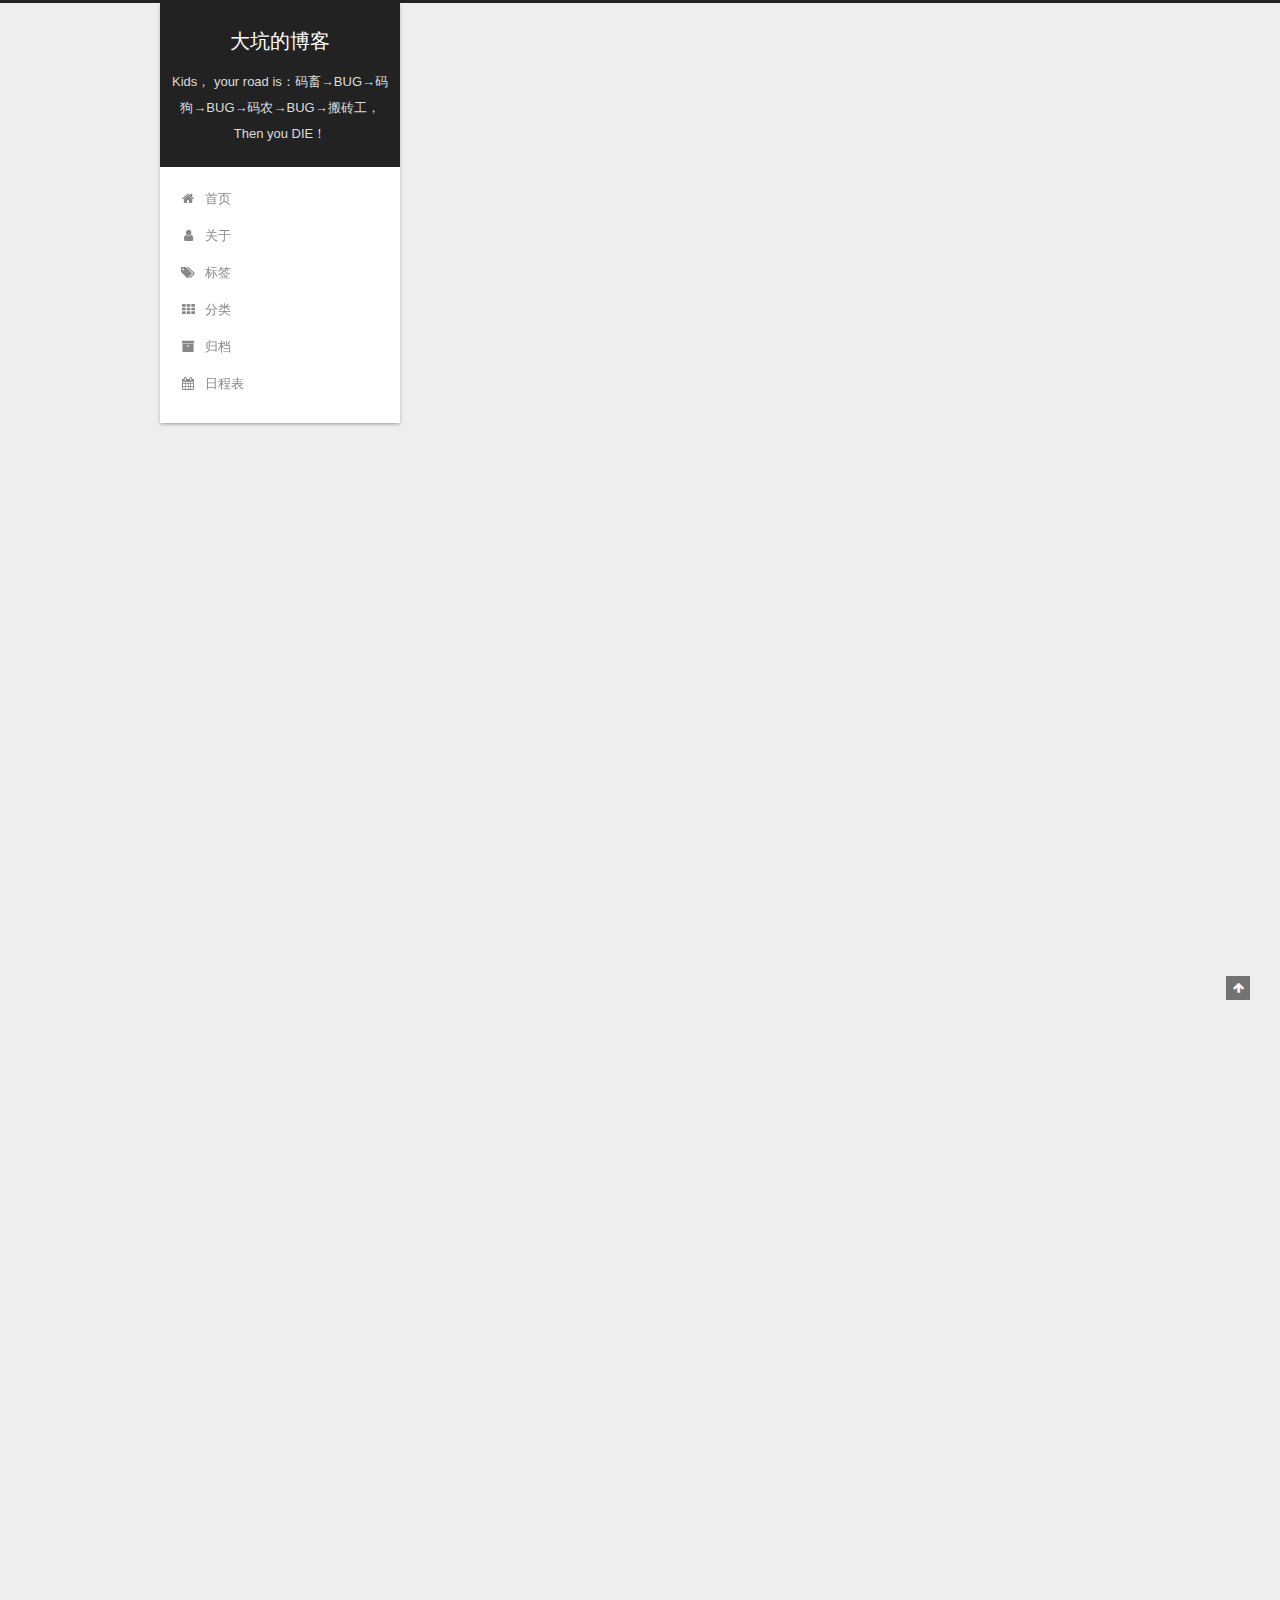
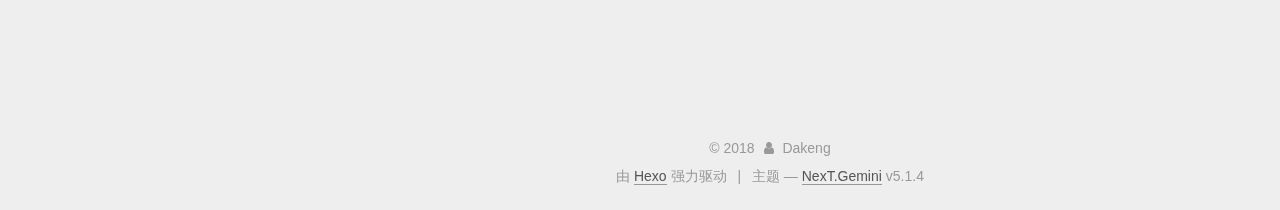
==== commit be28860e: "Site updated: 2018-06-11 11:37:21" ====
--- a/index.html
+++ b/index.html
@@ -5,7 +5,7 @@
   
 
 
-<html class="theme-next gemini use-motion" lang="Dingxing方言">
+<html class="theme-next gemini use-motion" lang="zh-Hans">
 <head>
   <meta charset="UTF-8"/>
 <meta http-equiv="X-UA-Compatible" content="IE=edge" />
@@ -84,7 +84,7 @@
 <meta property="og:title" content="大坑的博客">
 <meta property="og:url" content="http://yoursite.com/index.html">
 <meta property="og:site_name" content="大坑的博客">
-<meta property="og:locale" content="Dingxing方言">
+<meta property="og:locale" content="zh-Hans">
 <meta name="twitter:card" content="summary">
 <meta name="twitter:title" content="大坑的博客">
 
@@ -102,7 +102,7 @@
     motion: {"enable":true,"async":false,"transition":{"post_block":"fadeIn","post_header":"slideDownIn","post_body":"slideDownIn","coll_header":"slideLeftIn","sidebar":"slideUpIn"}},
     duoshuo: {
       userId: '0',
-      author: 'Author'
+      author: '博主'
     },
     algolia: {
       applicationID: '',
@@ -134,7 +134,7 @@
 
 </head>
 
-<body itemscope itemtype="http://schema.org/WebPage" lang="Dingxing方言">
+<body itemscope itemtype="http://schema.org/WebPage" lang="zh-Hans">
 
   
   
@@ -183,7 +183,7 @@
             
               <i class="menu-item-icon fa fa-fw fa-home"></i> <br />
             
-            Home
+            首页
           </a>
         </li>
       
@@ -193,7 +193,7 @@
             
               <i class="menu-item-icon fa fa-fw fa-user"></i> <br />
             
-            About
+            关于
           </a>
         </li>
       
@@ -203,7 +203,7 @@
             
               <i class="menu-item-icon fa fa-fw fa-tags"></i> <br />
             
-            Tags
+            标签
           </a>
         </li>
       
@@ -213,7 +213,7 @@
             
               <i class="menu-item-icon fa fa-fw fa-th"></i> <br />
             
-            Categories
+            分类
           </a>
         </li>
       
@@ -223,7 +223,7 @@
             
               <i class="menu-item-icon fa fa-fw fa-archive"></i> <br />
             
-            Archives
+            归档
           </a>
         </li>
       
@@ -233,7 +233,7 @@
             
               <i class="menu-item-icon fa fa-fw fa-calendar"></i> <br />
             
-            Schedule
+            日程表
           </a>
         </li>
       
@@ -299,9 +299,9 @@
                 <i class="fa fa-calendar-o"></i>
               </span>
               
-                <span class="post-meta-item-text">Posted on</span>
+                <span class="post-meta-item-text">发表于</span>
               
-              <time title="Post created" itemprop="dateCreated datePublished" datetime="2018-06-05T14:16:17+08:00">
+              <time title="创建于" itemprop="dateCreated datePublished" datetime="2018-06-05T14:16:17+08:00">
                 2018-06-05
               </time>
             
@@ -484,9 +484,9 @@
                 <i class="fa fa-calendar-o"></i>
               </span>
               
-                <span class="post-meta-item-text">Posted on</span>
+                <span class="post-meta-item-text">发表于</span>
               
-              <time title="Post created" itemprop="dateCreated datePublished" datetime="2018-06-05T13:36:00+08:00">
+              <time title="创建于" itemprop="dateCreated datePublished" datetime="2018-06-05T13:36:00+08:00">
                 2018-06-05
               </time>
             
@@ -621,7 +621,7 @@
                 <a href="/archives/">
               
                   <span class="site-state-item-count">2</span>
-                  <span class="site-state-item-name">posts</span>
+                  <span class="site-state-item-name">日志</span>
                 </a>
               </div>
             
@@ -687,7 +687,7 @@
 </div>
 
 
-  <div class="powered-by">Powered by <a class="theme-link" target="_blank" href="https://hexo.io">Hexo</a></div>
+  <div class="powered-by">由 <a class="theme-link" target="_blank" href="https://hexo.io">Hexo</a> 强力驱动</div>
 
 
 
@@ -695,7 +695,7 @@
 
 
 
-  <div class="theme-info">Theme &mdash; <a class="theme-link" target="_blank" href="https://github.com/iissnan/hexo-theme-next">NexT.Gemini</a> v5.1.4</div>
+  <div class="theme-info">主题 &mdash; <a class="theme-link" target="_blank" href="https://github.com/iissnan/hexo-theme-next">NexT.Gemini</a> v5.1.4</div>
 
 
 
@@ -848,6 +848,11 @@
 <!-- END LOCAL -->
 
     
+      <style>
+        a.gitment-editor-footer-tip { display: none; }
+        .gitment-container.gitment-footer-container { display: none; }
+      </style>
+    
 
     
 
--- a/css/main.css
+++ b/css/main.css
@@ -1823,7 +1823,7 @@
   width: 4px;
   height: 4px;
   border-radius: 50%;
-  background: #6b61b5;
+  background: #f4ffac;
 }
 .links-of-blogroll {
   font-size: 13px;
@@ -2208,6 +2208,19 @@
 .theme-next .this_ua.browser.QQBrowser {
   background-color: #78ace9 !important;
   border-color: #4cae4c !important;
+}
+#gitment-display-button {
+  display: inline-block;
+  padding: 0 15px;
+  color: #0a9caf;
+  cursor: pointer;
+  font-size: 14px;
+  border: 1px solid #0a9caf;
+  border-radius: 4px;
+}
+#gitment-display-button:hover {
+  color: #fff;
+  background: #0a9caf;
 }
 .post-spread {
   margin-top: 20px;
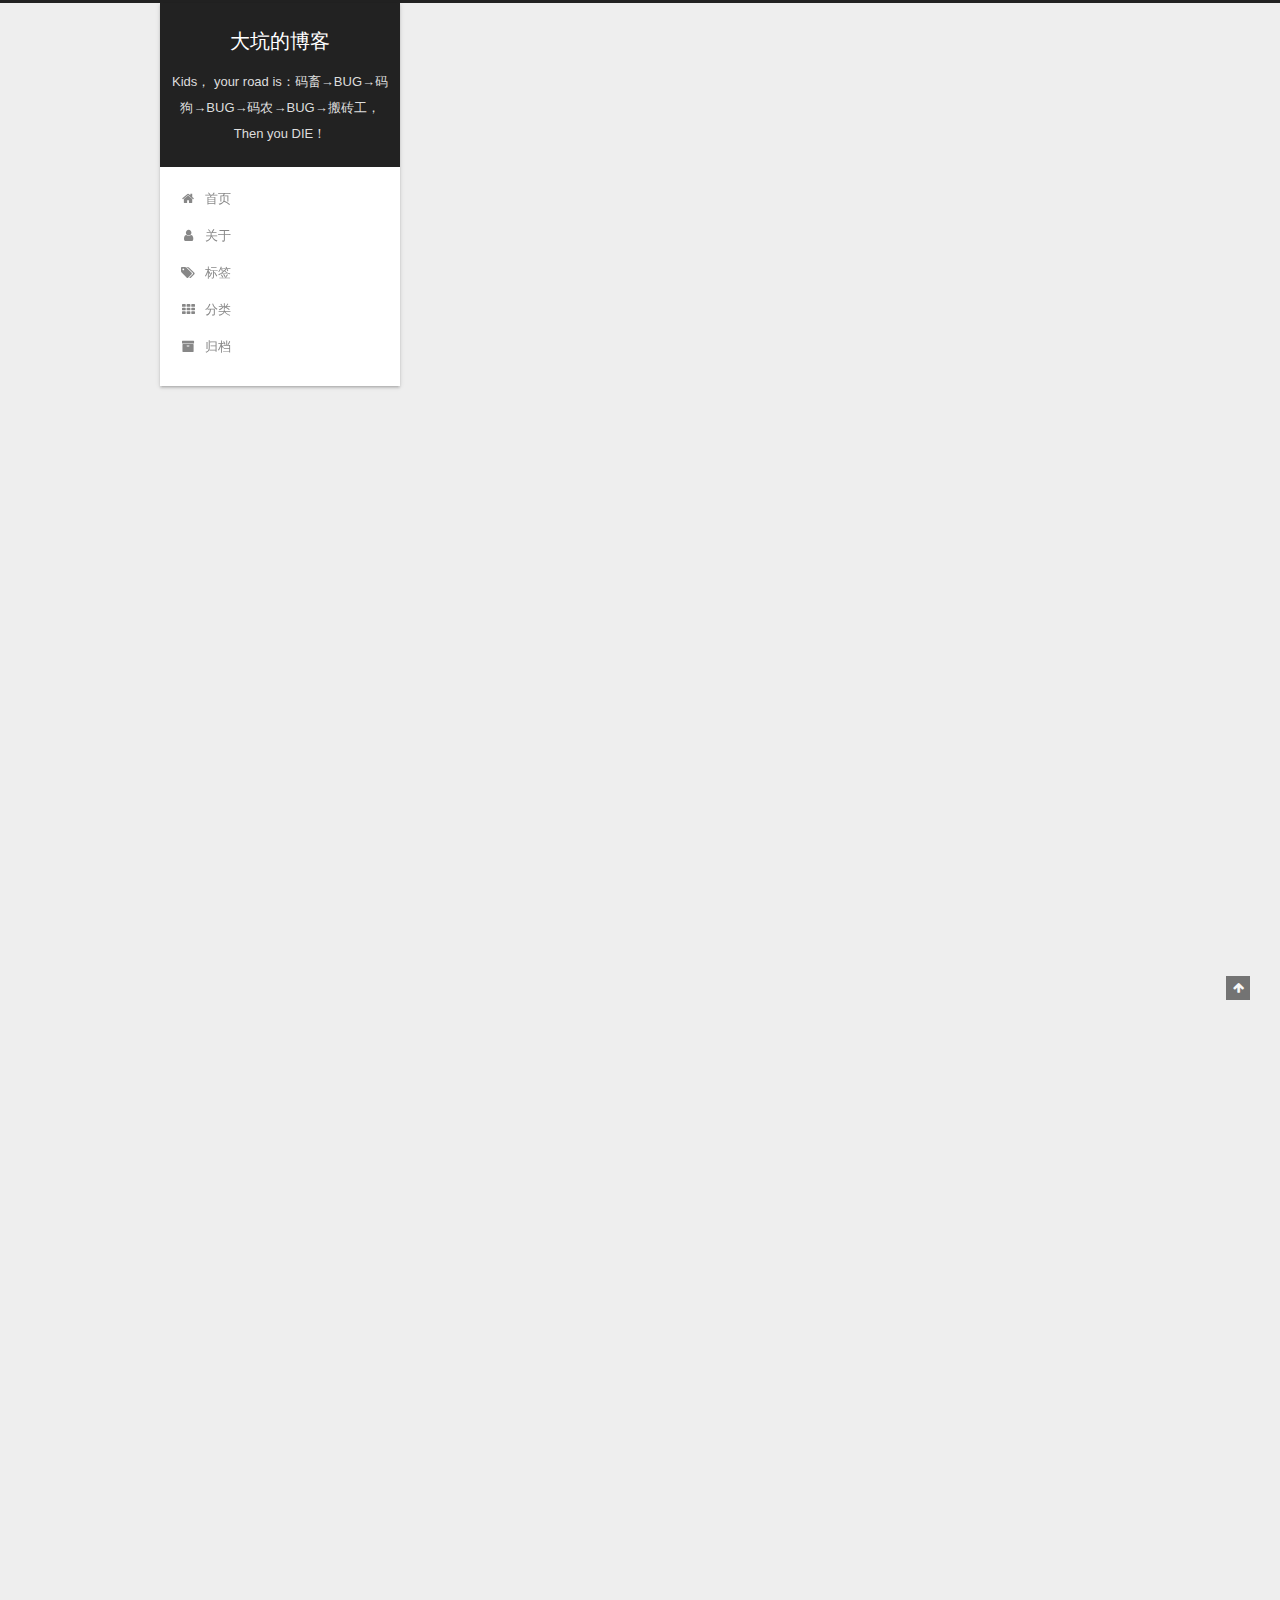
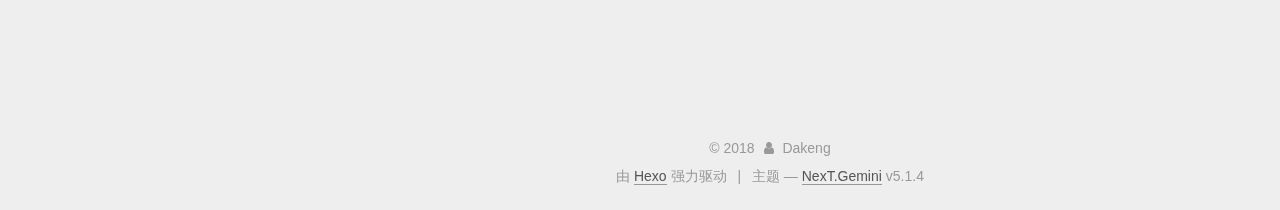
==== commit ea615b53: "Site updated: 2018-06-11 13:23:12" ====
--- a/index.html
+++ b/index.html
@@ -73,6 +73,8 @@
 
 
 
+
+  <link rel="alternate" href="/atom.xml" title="大坑的博客" type="application/atom+xml" />
 
 
 
@@ -227,16 +229,6 @@
           </a>
         </li>
       
-        
-        <li class="menu-item menu-item-schedule">
-          <a href="/schedule/" rel="section">
-            
-              <i class="menu-item-icon fa fa-fw fa-calendar"></i> <br />
-            
-            日程表
-          </a>
-        </li>
-      
 
       
     </ul>
@@ -633,6 +625,13 @@
           </nav>
 
           
+            <div class="feed-link motion-element">
+              <a href="/atom.xml" rel="alternate">
+                <i class="fa fa-rss"></i>
+                RSS
+              </a>
+            </div>
+          
 
           
             <div class="links-of-author motion-element">
--- a/css/main.css
+++ b/css/main.css
@@ -1823,7 +1823,7 @@
   width: 4px;
   height: 4px;
   border-radius: 50%;
-  background: #f4ffac;
+  background: #9eff4a;
 }
 .links-of-blogroll {
   font-size: 13px;
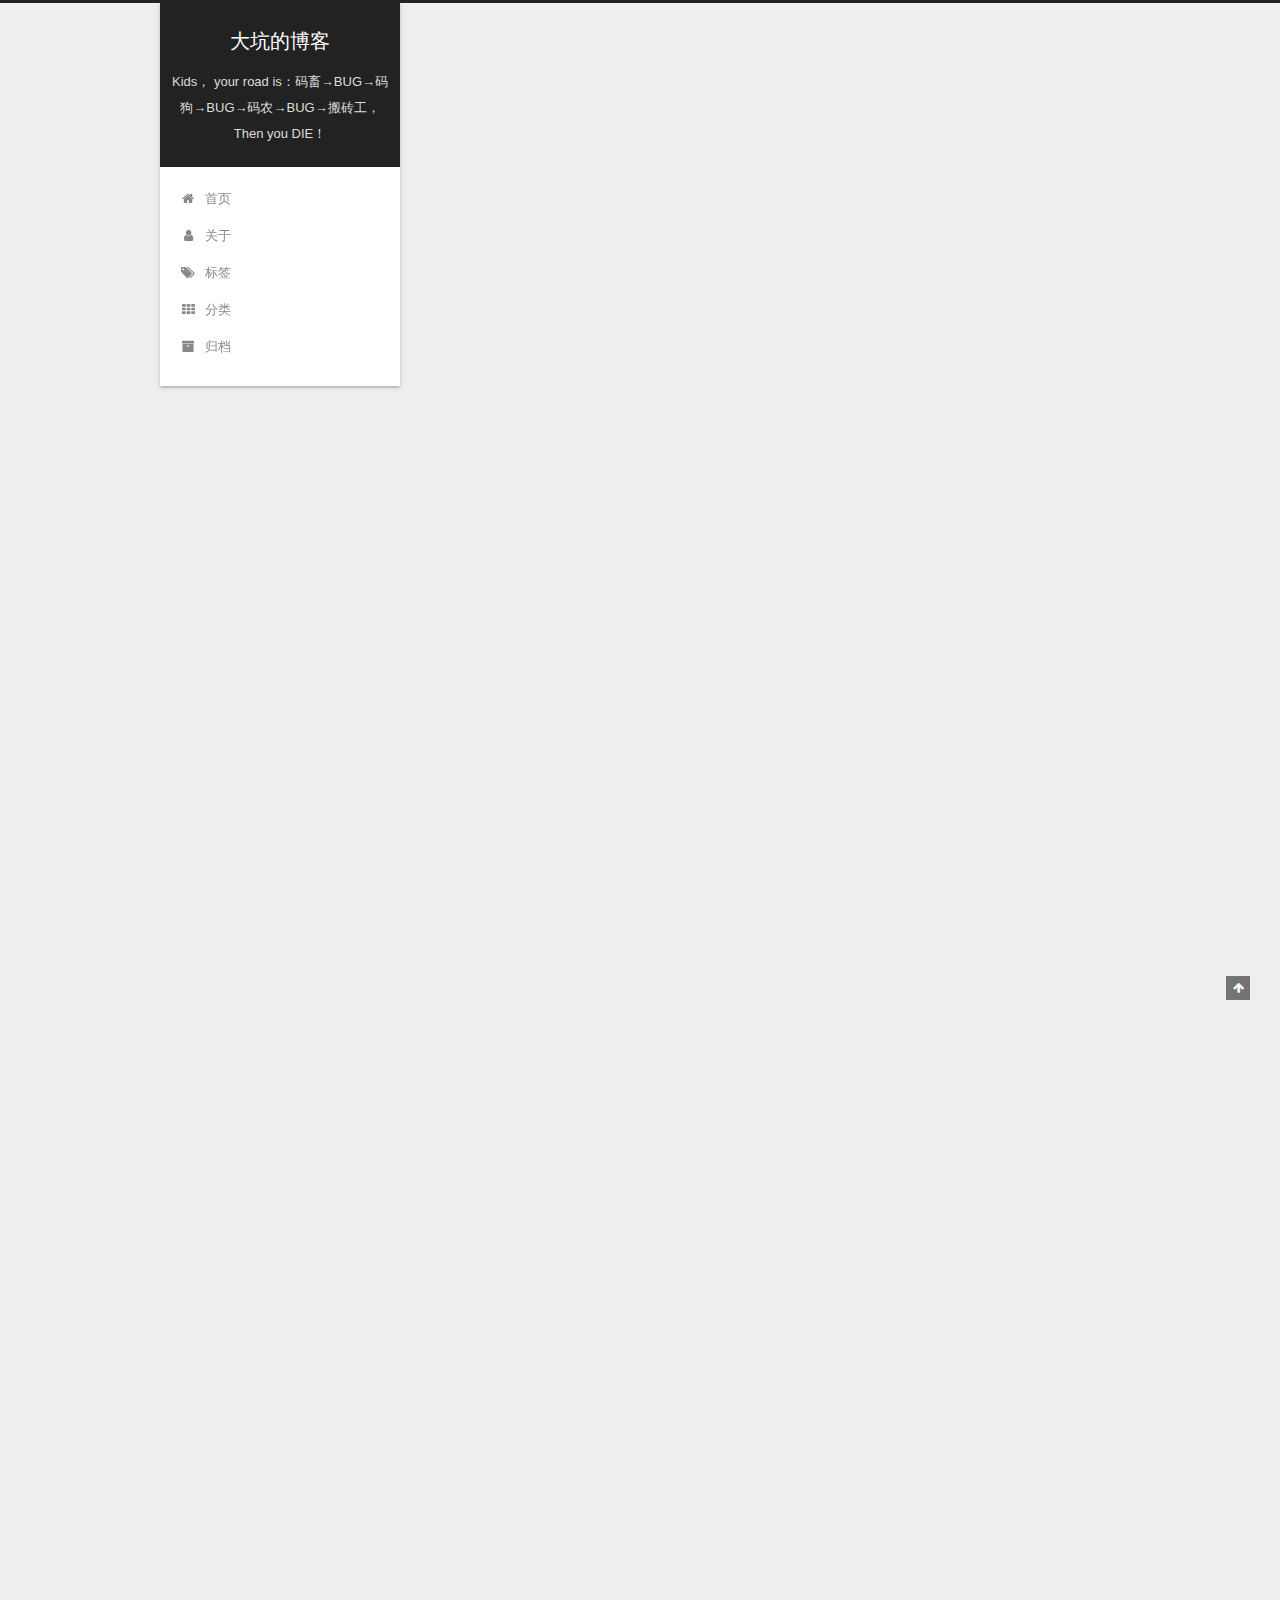
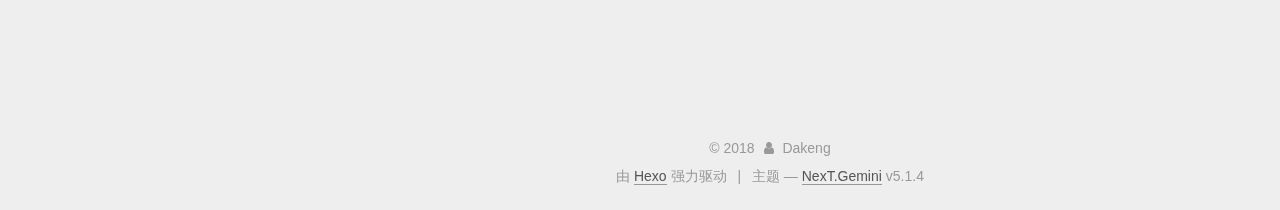
==== commit 450773a1: "Site updated: 2018-06-11 13:25:52" ====
--- a/index.html
+++ b/index.html
@@ -191,7 +191,7 @@
       
         
         <li class="menu-item menu-item-about">
-          <a href="/about/" rel="section">
+          <a href="/about" rel="section">
             
               <i class="menu-item-icon fa fa-fw fa-user"></i> <br />
             
@@ -201,7 +201,7 @@
       
         
         <li class="menu-item menu-item-tags">
-          <a href="/tags/" rel="section">
+          <a href="/tags" rel="section">
             
               <i class="menu-item-icon fa fa-fw fa-tags"></i> <br />
             
@@ -211,7 +211,7 @@
       
         
         <li class="menu-item menu-item-categories">
-          <a href="/categories/" rel="section">
+          <a href="/categories" rel="section">
             
               <i class="menu-item-icon fa fa-fw fa-th"></i> <br />
             
--- a/css/main.css
+++ b/css/main.css
@@ -1823,7 +1823,7 @@
   width: 4px;
   height: 4px;
   border-radius: 50%;
-  background: #9eff4a;
+  background: #c6c745;
 }
 .links-of-blogroll {
   font-size: 13px;
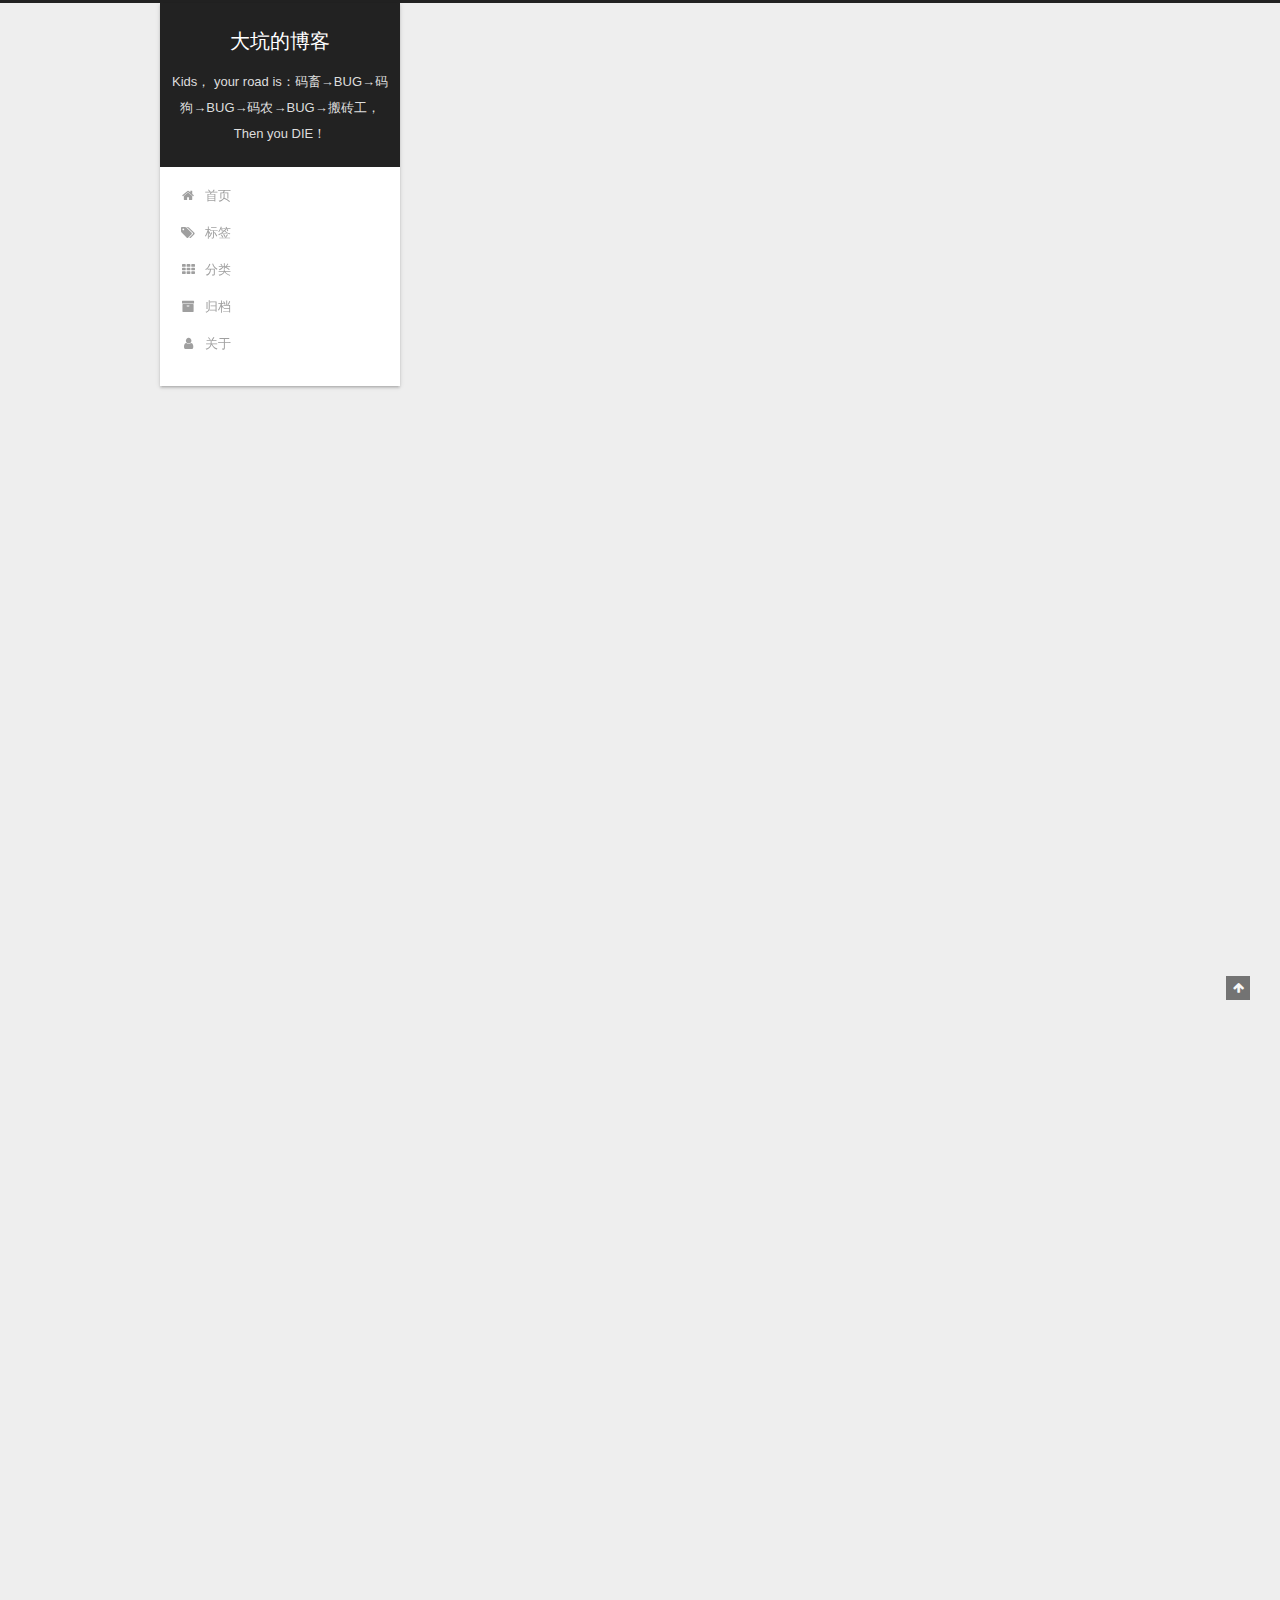
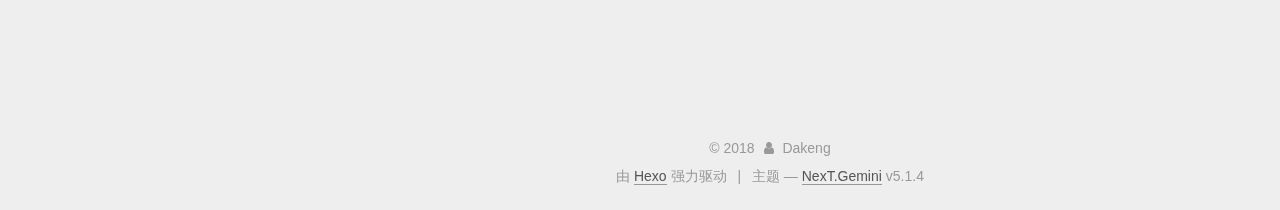
==== commit f627ec30: "Site updated: 2018-06-11 13:29:27" ====
--- a/index.html
+++ b/index.html
@@ -190,16 +190,6 @@
         </li>
       
         
-        <li class="menu-item menu-item-about">
-          <a href="/about" rel="section">
-            
-              <i class="menu-item-icon fa fa-fw fa-user"></i> <br />
-            
-            关于
-          </a>
-        </li>
-      
-        
         <li class="menu-item menu-item-tags">
           <a href="/tags" rel="section">
             
@@ -226,6 +216,16 @@
               <i class="menu-item-icon fa fa-fw fa-archive"></i> <br />
             
             归档
+          </a>
+        </li>
+      
+        
+        <li class="menu-item menu-item-about">
+          <a href="/about" rel="section">
+            
+              <i class="menu-item-icon fa fa-fw fa-user"></i> <br />
+            
+            关于
           </a>
         </li>
       
--- a/css/main.css
+++ b/css/main.css
@@ -1823,7 +1823,7 @@
   width: 4px;
   height: 4px;
   border-radius: 50%;
-  background: #c6c745;
+  background: #85b513;
 }
 .links-of-blogroll {
   font-size: 13px;
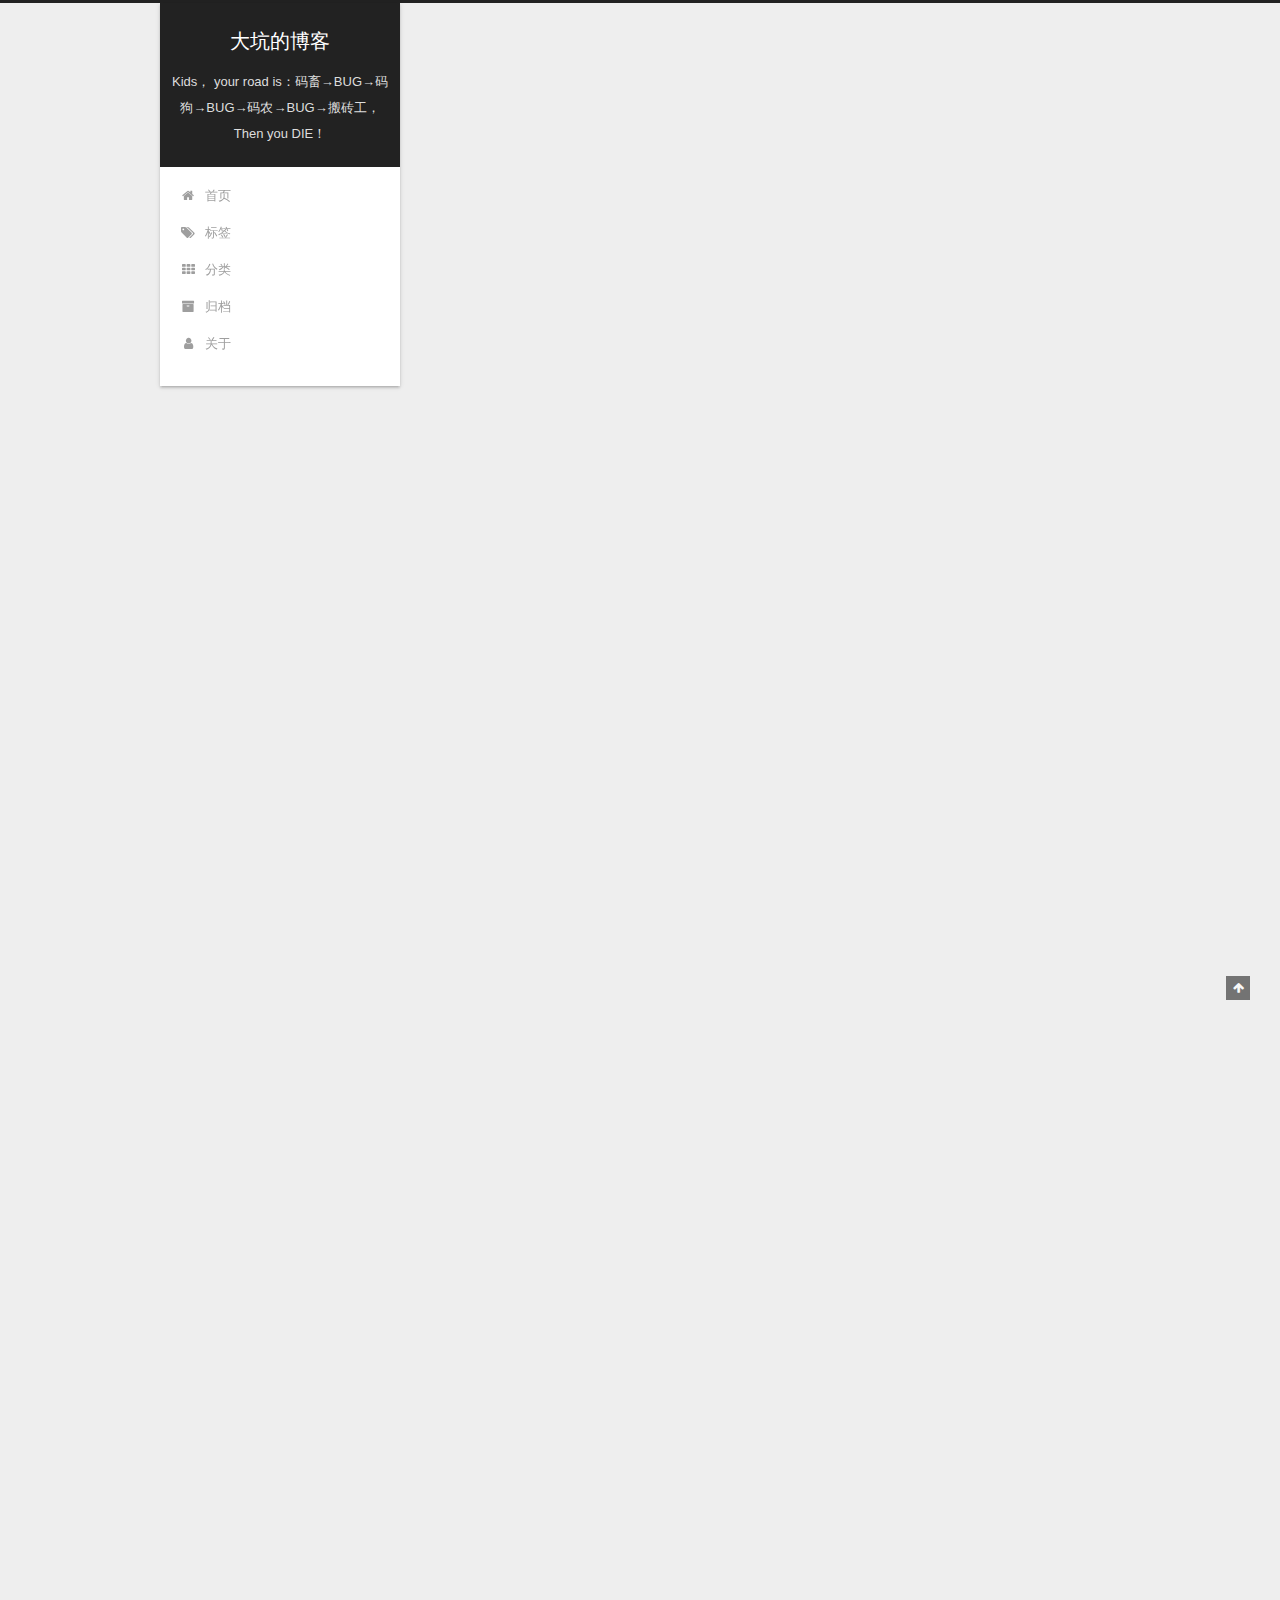
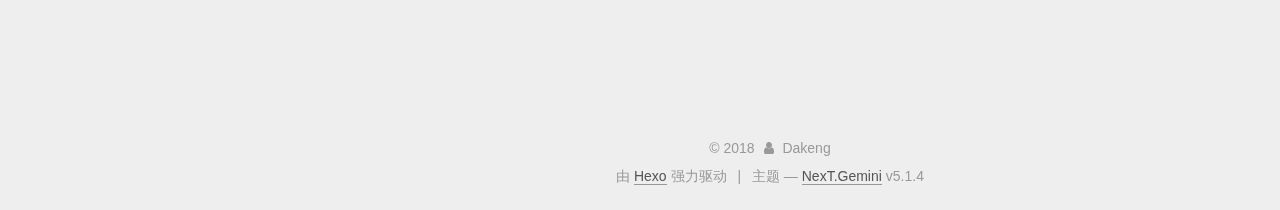
==== commit 72ddf258: "Site updated: 2018-06-11 14:05:27" ====
--- a/index.html
+++ b/index.html
@@ -489,6 +489,28 @@
           </span>
 
           
+            <span class="post-category" >
+            
+              <span class="post-meta-divider">|</span>
+            
+              <span class="post-meta-item-icon">
+                <i class="fa fa-folder-o"></i>
+              </span>
+              
+                <span class="post-meta-item-text">分类于</span>
+              
+              
+                <span itemprop="about" itemscope itemtype="http://schema.org/Thing">
+                  <a href="/categories/搭建博客/" itemprop="url" rel="index">
+                    <span itemprop="name">搭建博客</span>
+                  </a>
+                </span>
+
+                
+                
+              
+            </span>
+          
 
           
             
@@ -619,7 +641,25 @@
             
 
             
-
+              
+              
+              <div class="site-state-item site-state-categories">
+                <a href="/categories/index.html">
+                  <span class="site-state-item-count">1</span>
+                  <span class="site-state-item-name">分类</span>
+                </a>
+              </div>
+            
+
+            
+              
+              
+              <div class="site-state-item site-state-tags">
+                <a href="/tags/index.html">
+                  <span class="site-state-item-count">3</span>
+                  <span class="site-state-item-name">标签</span>
+                </a>
+              </div>
             
 
           </nav>
--- a/css/main.css
+++ b/css/main.css
@@ -1823,7 +1823,7 @@
   width: 4px;
   height: 4px;
   border-radius: 50%;
-  background: #85b513;
+  background: #14ff2a;
 }
 .links-of-blogroll {
   font-size: 13px;
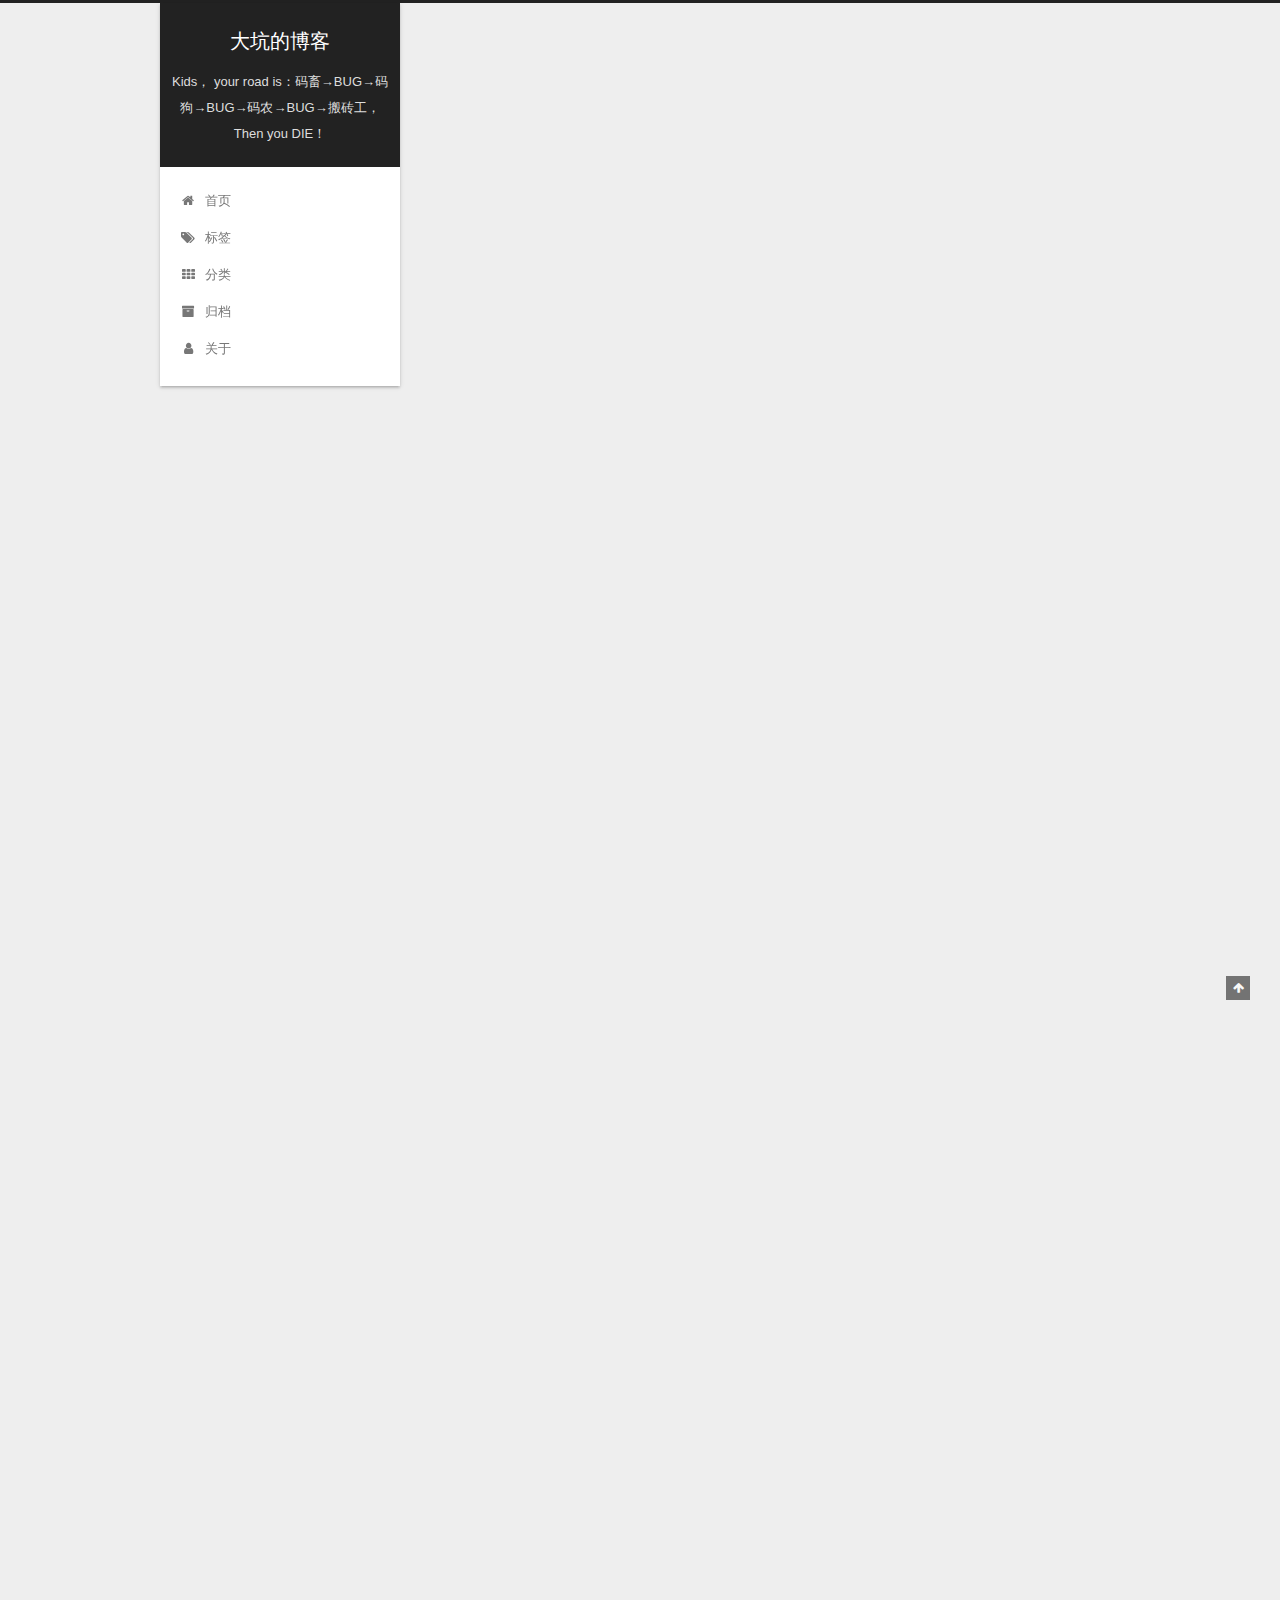
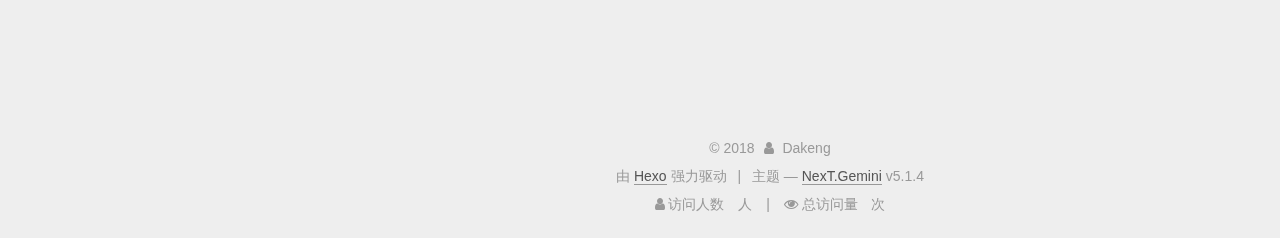
==== commit 061f8da2: "Site updated: 2018-06-12 09:47:05" ====
--- a/index.html
+++ b/index.html
@@ -740,6 +740,26 @@
 
 
         
+<div class="busuanzi-count">
+  <script async src="https://dn-lbstatics.qbox.me/busuanzi/2.3/busuanzi.pure.mini.js"></script>
+
+  
+    <span class="site-uv">
+      <i class="fa fa-user"></i> 访问人数
+      <span class="busuanzi-value" id="busuanzi_value_site_uv"></span>
+      人
+    </span>
+  
+
+  
+    <span class="site-pv">
+      <i class="fa fa-eye"></i> 总访问量
+      <span class="busuanzi-value" id="busuanzi_value_site_pv"></span>
+      次
+    </span>
+  
+</div>
+
 
 
 
--- a/css/main.css
+++ b/css/main.css
@@ -1823,7 +1823,7 @@
   width: 4px;
   height: 4px;
   border-radius: 50%;
-  background: #14ff2a;
+  background: #b9f590;
 }
 .links-of-blogroll {
   font-size: 13px;
